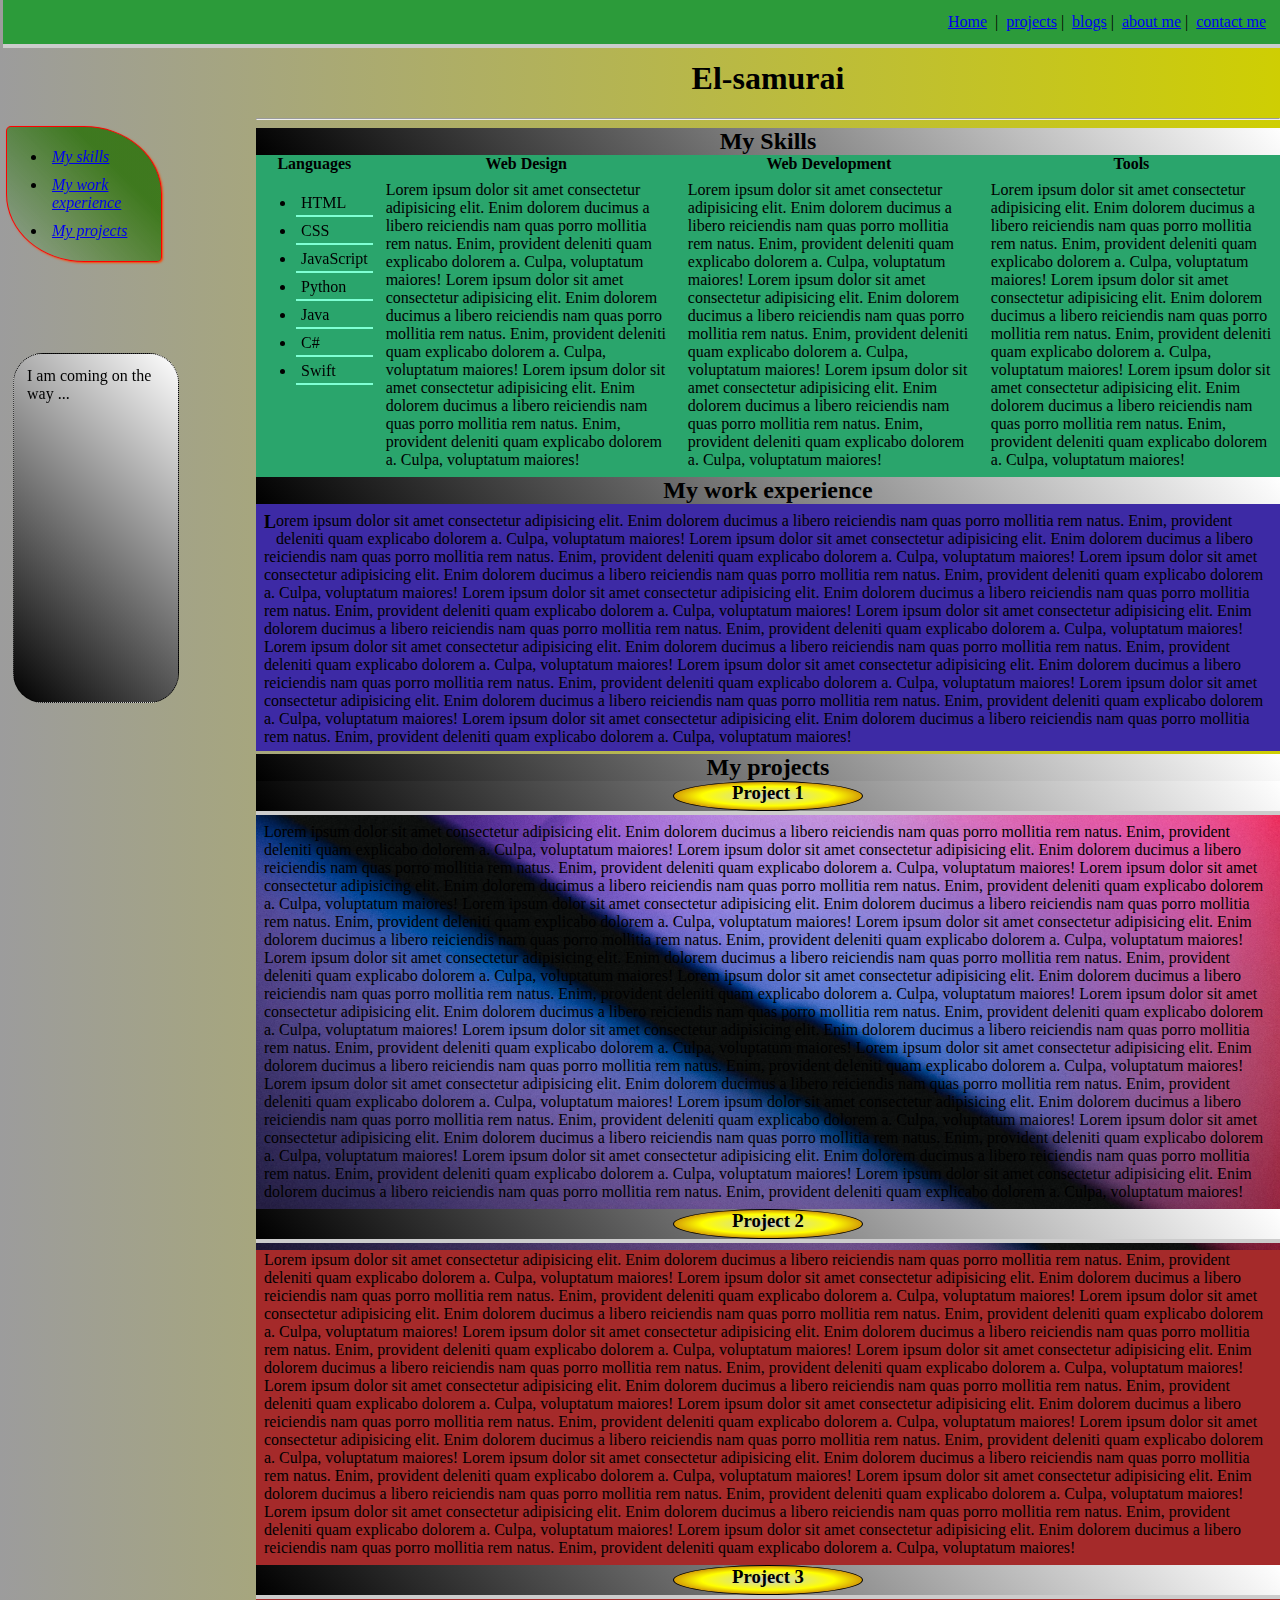
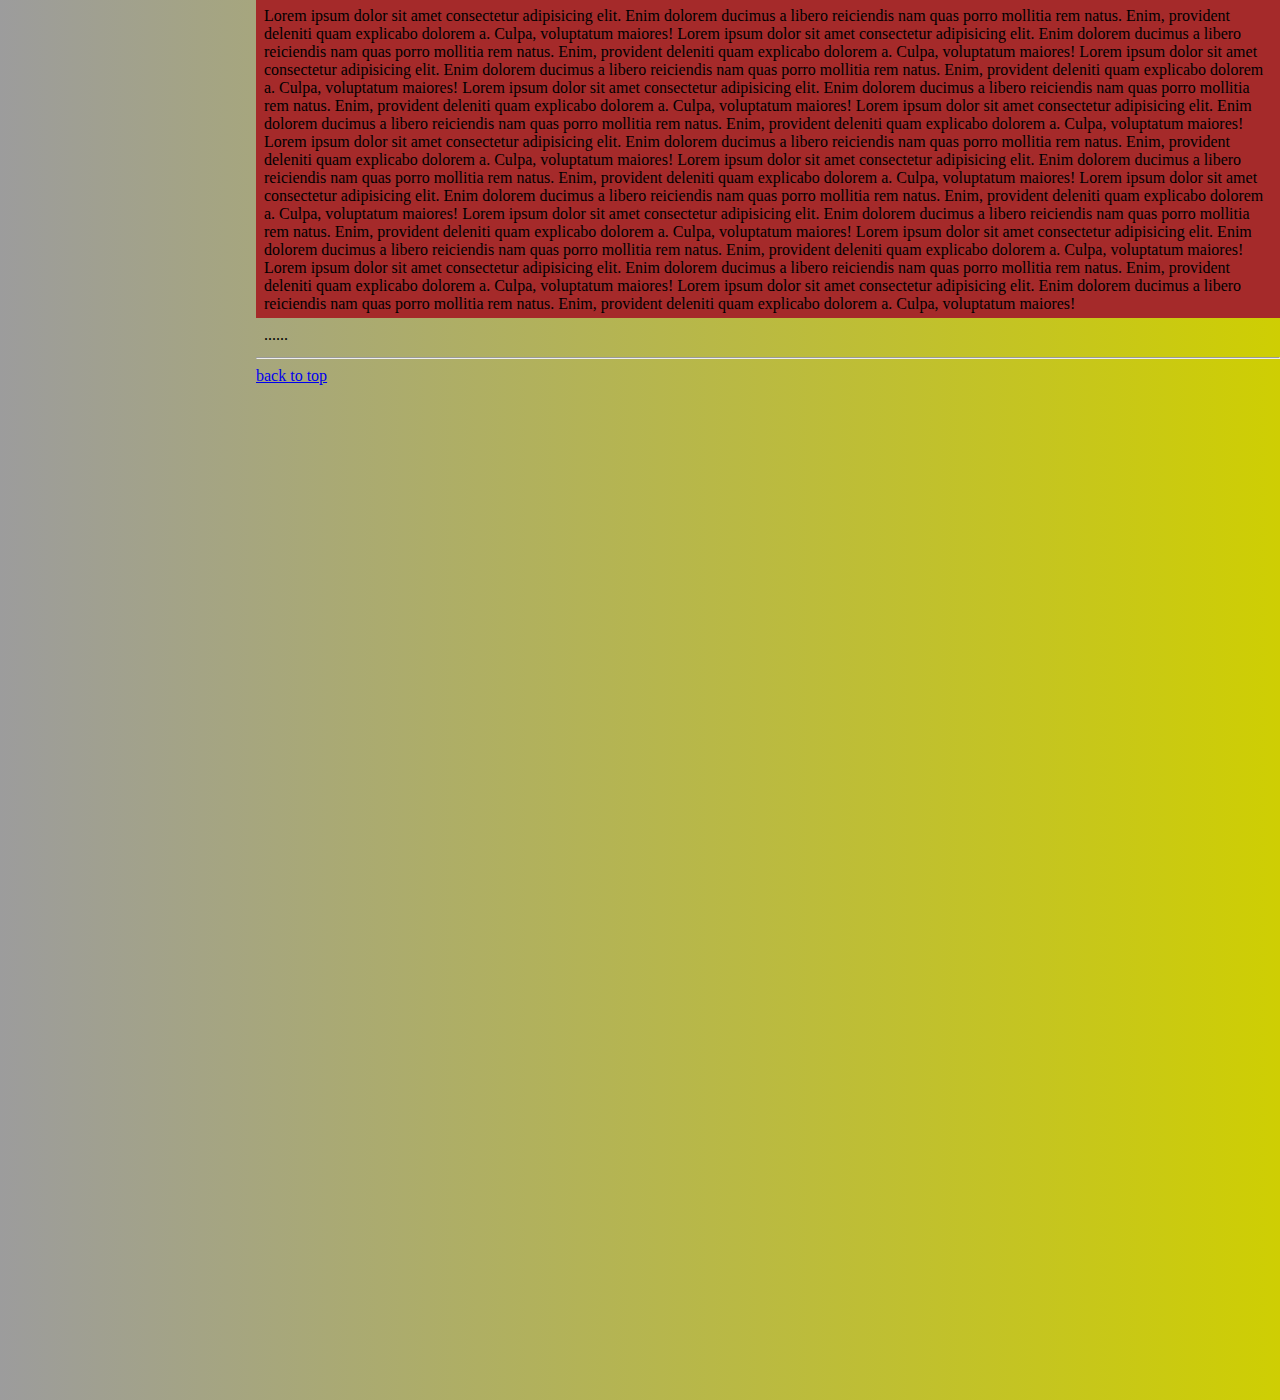
==== index.html @ 0a71e73b "complete selection, first-line; change gap of grid to be 5px" ====
<!DOCTYPE html>
<html lang="en">
<head>
    <meta charset="UTF-8">
    <meta name="viewport" content="width=device-width, initial-scale=1.0">
    <link rel="shortcut icon" href="./images/samurai-icon.jpg" type="image/jpg">
    <link rel="stylesheet" href="stylesheet1.css">
    <title>El-Samurai Website</title>
    <style>
        /* add the internal style code here if needs */
      
    </style>
</head>
<body>
    <header>
        <nav>
            <!-- Add menus -->
            <a href="index.html" target="_self"><span>Home</span></a> |
            <a href="portfolios.html" target="_blank"><span>projects</span></a>|
            <a href="blogs.html" target="_blank"><span>blogs</span></a>|
            <a href="#aboutMe"><span>about me</span></a>|
            <a href="#contactMe"><span>contact me</span></a>
            

            
        </nav>
    </header>
    
    <aside id="left"> 
        <div id="outline" class="gradient_leaf">
            <ul>
                <li class="vivid-li">
                    <a href="#my_skills"> My skills</a>
                </li>
                
                <li class="vivid-li">
                    <a href="#my_experience">My work experience</a>
                </li>

                <li class="vivid-li">
                    <a href="#my_projects">My projects</a>
                </li>
            </ul>
            
        </div> 
        
    </aside>

    <aside id="right" class="gradient_background">
        <div class="adva">
            <p>I am coming on the way ...</p>
        </div>
    </aside>
    <main id="top">
        
        <h1>El-samurai</h1>
        <hr>

       
        <div id="my_skills" style="background-color: rgb(42, 165, 108);">
           
            <h2 class="gradient_background"> My Skills </h2> 
            <div id="grid">
                <div class="items">

                    <h4>Languages</h4>
                    <ul>
                        <li>HTML</li>
                        <li>CSS</li>
                        <li>JavaScript</li>
                        <li>Python</li>
                        <li>Java</li>
                        <li>C#</li>
                        <li>Swift</li>
                    </ul>
                </div>
                <div class="items">
                    <h4>Web Design</h4>
                    <p>
                        Lorem ipsum dolor sit amet consectetur adipisicing elit. 
                        Enim dolorem ducimus a libero reiciendis nam quas porro 
                        mollitia rem natus. Enim, provident deleniti quam explicabo 
                        dolorem a. Culpa, voluptatum maiores!
                        Lorem ipsum dolor sit amet consectetur adipisicing elit. 
                        Enim dolorem ducimus a libero reiciendis nam quas porro 
                        mollitia rem natus. Enim, provident deleniti quam explicabo 
                        dolorem a. Culpa, voluptatum maiores!
        
                        Lorem ipsum dolor sit amet consectetur adipisicing elit. 
                        Enim dolorem ducimus a libero reiciendis nam quas porro 
                        mollitia rem natus. Enim, provident deleniti quam explicabo 
                        dolorem a. Culpa, voluptatum maiores!
                     </p>
                </div>
                <div class="items">
                    <h4>Web Development</h4>
                    <p>
                        Lorem ipsum dolor sit amet consectetur adipisicing elit. 
                        Enim dolorem ducimus a libero reiciendis nam quas porro 
                        mollitia rem natus. Enim, provident deleniti quam explicabo 
                        dolorem a. Culpa, voluptatum maiores!
                        Lorem ipsum dolor sit amet consectetur adipisicing elit. 
                        Enim dolorem ducimus a libero reiciendis nam quas porro 
                        mollitia rem natus. Enim, provident deleniti quam explicabo 
                        dolorem a. Culpa, voluptatum maiores!
        
                        Lorem ipsum dolor sit amet consectetur adipisicing elit. 
                        Enim dolorem ducimus a libero reiciendis nam quas porro 
                        mollitia rem natus. Enim, provident deleniti quam explicabo 
                        dolorem a. Culpa, voluptatum maiores!
                     </p>
                </div>
                <div class="items">
                    <h4>Tools</h4>
                    <p>
                        Lorem ipsum dolor sit amet consectetur adipisicing elit. 
                        Enim dolorem ducimus a libero reiciendis nam quas porro 
                        mollitia rem natus. Enim, provident deleniti quam explicabo 
                        dolorem a. Culpa, voluptatum maiores!
                        Lorem ipsum dolor sit amet consectetur adipisicing elit. 
                        Enim dolorem ducimus a libero reiciendis nam quas porro 
                        mollitia rem natus. Enim, provident deleniti quam explicabo 
                        dolorem a. Culpa, voluptatum maiores!
        
                        Lorem ipsum dolor sit amet consectetur adipisicing elit. 
                        Enim dolorem ducimus a libero reiciendis nam quas porro 
                        mollitia rem natus. Enim, provident deleniti quam explicabo 
                        dolorem a. Culpa, voluptatum maiores!
                     </p>
                </div>

            
            

            
           
            </div>
        </div>
 
        <div id="my_experience" style="background-color: rgb(61, 42, 165);">
            
            <h2 class="gradient_background"> My work experience  </h2>
            <p class="np">
                Lorem ipsum dolor sit amet consectetur adipisicing elit. 
                Enim dolorem ducimus a libero reiciendis nam quas porro 
                mollitia rem natus. Enim, provident deleniti quam explicabo 
                dolorem a. Culpa, voluptatum maiores!
                Lorem ipsum dolor sit amet consectetur adipisicing elit. 
                Enim dolorem ducimus a libero reiciendis nam quas porro 
                mollitia rem natus. Enim, provident deleniti quam explicabo 
                dolorem a. Culpa, voluptatum maiores!

                Lorem ipsum dolor sit amet consectetur adipisicing elit. 
                Enim dolorem ducimus a libero reiciendis nam quas porro 
                mollitia rem natus. Enim, provident deleniti quam explicabo 
                dolorem a. Culpa, voluptatum maiores!

                Lorem ipsum dolor sit amet consectetur adipisicing elit. 
                Enim dolorem ducimus a libero reiciendis nam quas porro 
                mollitia rem natus. Enim, provident deleniti quam explicabo 
                dolorem a. Culpa, voluptatum maiores!
                Lorem ipsum dolor sit amet consectetur adipisicing elit. 
                Enim dolorem ducimus a libero reiciendis nam quas porro 
                mollitia rem natus. Enim, provident deleniti quam explicabo 
                dolorem a. Culpa, voluptatum maiores!

                Lorem ipsum dolor sit amet consectetur adipisicing elit. 
                Enim dolorem ducimus a libero reiciendis nam quas porro 
                mollitia rem natus. Enim, provident deleniti quam explicabo 
                dolorem a. Culpa, voluptatum maiores!

                Lorem ipsum dolor sit amet consectetur adipisicing elit. 
                Enim dolorem ducimus a libero reiciendis nam quas porro 
                mollitia rem natus. Enim, provident deleniti quam explicabo 
                dolorem a. Culpa, voluptatum maiores!
                Lorem ipsum dolor sit amet consectetur adipisicing elit. 
                Enim dolorem ducimus a libero reiciendis nam quas porro 
                mollitia rem natus. Enim, provident deleniti quam explicabo 
                dolorem a. Culpa, voluptatum maiores!

                Lorem ipsum dolor sit amet consectetur adipisicing elit. 
                Enim dolorem ducimus a libero reiciendis nam quas porro 
                mollitia rem natus. Enim, provident deleniti quam explicabo 
                dolorem a. Culpa, voluptatum maiores!

            </p>
        
        </div>
        <div id="my_projects" class="parallax" style="background-color: brown;">
            <h2 class="gradient_background"> My projects </h2>
            <div id="project1" class="sticklyTitle gradient_background">
                <div class="papa gradient_title" >
                    <h3>Project 1</h3>
                </div>
                 
            </div>
            
            <p>
                Lorem ipsum dolor sit amet consectetur adipisicing elit. 
                Enim dolorem ducimus a libero reiciendis nam quas porro 
                mollitia rem natus. Enim, provident deleniti quam explicabo 
                dolorem a. Culpa, voluptatum maiores!
                Lorem ipsum dolor sit amet consectetur adipisicing elit. 
                Enim dolorem ducimus a libero reiciendis nam quas porro 
                mollitia rem natus. Enim, provident deleniti quam explicabo 
                dolorem a. Culpa, voluptatum maiores!

                Lorem ipsum dolor sit amet consectetur adipisicing elit. 
                Enim dolorem ducimus a libero reiciendis nam quas porro 
                mollitia rem natus. Enim, provident deleniti quam explicabo 
                dolorem a. Culpa, voluptatum maiores!

                Lorem ipsum dolor sit amet consectetur adipisicing elit. 
                Enim dolorem ducimus a libero reiciendis nam quas porro 
                mollitia rem natus. Enim, provident deleniti quam explicabo 
                dolorem a. Culpa, voluptatum maiores!
                Lorem ipsum dolor sit amet consectetur adipisicing elit. 
                Enim dolorem ducimus a libero reiciendis nam quas porro 
                mollitia rem natus. Enim, provident deleniti quam explicabo 
                dolorem a. Culpa, voluptatum maiores!

                Lorem ipsum dolor sit amet consectetur adipisicing elit. 
                Enim dolorem ducimus a libero reiciendis nam quas porro 
                mollitia rem natus. Enim, provident deleniti quam explicabo 
                dolorem a. Culpa, voluptatum maiores!

                Lorem ipsum dolor sit amet consectetur adipisicing elit. 
                Enim dolorem ducimus a libero reiciendis nam quas porro 
                mollitia rem natus. Enim, provident deleniti quam explicabo 
                dolorem a. Culpa, voluptatum maiores!
                Lorem ipsum dolor sit amet consectetur adipisicing elit. 
                Enim dolorem ducimus a libero reiciendis nam quas porro 
                mollitia rem natus. Enim, provident deleniti quam explicabo 
                dolorem a. Culpa, voluptatum maiores!

                Lorem ipsum dolor sit amet consectetur adipisicing elit. 
                Enim dolorem ducimus a libero reiciendis nam quas porro 
                mollitia rem natus. Enim, provident deleniti quam explicabo 
                dolorem a. Culpa, voluptatum maiores!

                Lorem ipsum dolor sit amet consectetur adipisicing elit. 
                Enim dolorem ducimus a libero reiciendis nam quas porro 
                mollitia rem natus. Enim, provident deleniti quam explicabo 
                dolorem a. Culpa, voluptatum maiores!
                Lorem ipsum dolor sit amet consectetur adipisicing elit. 
                Enim dolorem ducimus a libero reiciendis nam quas porro 
                mollitia rem natus. Enim, provident deleniti quam explicabo 
                dolorem a. Culpa, voluptatum maiores!

                Lorem ipsum dolor sit amet consectetur adipisicing elit. 
                Enim dolorem ducimus a libero reiciendis nam quas porro 
                mollitia rem natus. Enim, provident deleniti quam explicabo 
                dolorem a. Culpa, voluptatum maiores!

                Lorem ipsum dolor sit amet consectetur adipisicing elit. 
                Enim dolorem ducimus a libero reiciendis nam quas porro 
                mollitia rem natus. Enim, provident deleniti quam explicabo 
                dolorem a. Culpa, voluptatum maiores!
                Lorem ipsum dolor sit amet consectetur adipisicing elit. 
                Enim dolorem ducimus a libero reiciendis nam quas porro 
                mollitia rem natus. Enim, provident deleniti quam explicabo 
                dolorem a. Culpa, voluptatum maiores!

                Lorem ipsum dolor sit amet consectetur adipisicing elit. 
                Enim dolorem ducimus a libero reiciendis nam quas porro 
                mollitia rem natus. Enim, provident deleniti quam explicabo 
                dolorem a. Culpa, voluptatum maiores!
            </p>

            <div id="project2" class="sticklyTitle gradient_background">
                <div class="papa gradient_title" >
                    <h3>Project 2</h3>
                </div>
                 
            </div>
            
            <p>
                Lorem ipsum dolor sit amet consectetur adipisicing elit. 
                    Enim dolorem ducimus a libero reiciendis nam quas porro 
                    mollitia rem natus. Enim, provident deleniti quam explicabo 
                    dolorem a. Culpa, voluptatum maiores!
                    Lorem ipsum dolor sit amet consectetur adipisicing elit. 
                    Enim dolorem ducimus a libero reiciendis nam quas porro 
                    mollitia rem natus. Enim, provident deleniti quam explicabo 
                    dolorem a. Culpa, voluptatum maiores!
    
                    Lorem ipsum dolor sit amet consectetur adipisicing elit. 
                    Enim dolorem ducimus a libero reiciendis nam quas porro 
                    mollitia rem natus. Enim, provident deleniti quam explicabo 
                    dolorem a. Culpa, voluptatum maiores!
                    
                    Lorem ipsum dolor sit amet consectetur adipisicing elit. 
                Enim dolorem ducimus a libero reiciendis nam quas porro 
                mollitia rem natus. Enim, provident deleniti quam explicabo 
                dolorem a. Culpa, voluptatum maiores!
                Lorem ipsum dolor sit amet consectetur adipisicing elit. 
                Enim dolorem ducimus a libero reiciendis nam quas porro 
                mollitia rem natus. Enim, provident deleniti quam explicabo 
                dolorem a. Culpa, voluptatum maiores!

                Lorem ipsum dolor sit amet consectetur adipisicing elit. 
                Enim dolorem ducimus a libero reiciendis nam quas porro 
                mollitia rem natus. Enim, provident deleniti quam explicabo 
                dolorem a. Culpa, voluptatum maiores!

                Lorem ipsum dolor sit amet consectetur adipisicing elit. 
                Enim dolorem ducimus a libero reiciendis nam quas porro 
                mollitia rem natus. Enim, provident deleniti quam explicabo 
                dolorem a. Culpa, voluptatum maiores!
                Lorem ipsum dolor sit amet consectetur adipisicing elit. 
                Enim dolorem ducimus a libero reiciendis nam quas porro 
                mollitia rem natus. Enim, provident deleniti quam explicabo 
                dolorem a. Culpa, voluptatum maiores!

                Lorem ipsum dolor sit amet consectetur adipisicing elit. 
                Enim dolorem ducimus a libero reiciendis nam quas porro 
                mollitia rem natus. Enim, provident deleniti quam explicabo 
                dolorem a. Culpa, voluptatum maiores!

                Lorem ipsum dolor sit amet consectetur adipisicing elit. 
                Enim dolorem ducimus a libero reiciendis nam quas porro 
                mollitia rem natus. Enim, provident deleniti quam explicabo 
                dolorem a. Culpa, voluptatum maiores!
                Lorem ipsum dolor sit amet consectetur adipisicing elit. 
                Enim dolorem ducimus a libero reiciendis nam quas porro 
                mollitia rem natus. Enim, provident deleniti quam explicabo 
                dolorem a. Culpa, voluptatum maiores!

                Lorem ipsum dolor sit amet consectetur adipisicing elit. 
                Enim dolorem ducimus a libero reiciendis nam quas porro 
                mollitia rem natus. Enim, provident deleniti quam explicabo 
                dolorem a. Culpa, voluptatum maiores!
            </p>

            <div id="project3" class="sticklyTitle gradient_background">
                <div class="papa gradient_title" >
                    <h3>Project 3</h3>
                </div>
                 
            </div>
            
            <p>
                Lorem ipsum dolor sit amet consectetur adipisicing elit. 
                Enim dolorem ducimus a libero reiciendis nam quas porro 
                mollitia rem natus. Enim, provident deleniti quam explicabo 
                dolorem a. Culpa, voluptatum maiores!
                Lorem ipsum dolor sit amet consectetur adipisicing elit. 
                Enim dolorem ducimus a libero reiciendis nam quas porro 
                mollitia rem natus. Enim, provident deleniti quam explicabo 
                dolorem a. Culpa, voluptatum maiores!

                Lorem ipsum dolor sit amet consectetur adipisicing elit. 
                Enim dolorem ducimus a libero reiciendis nam quas porro 
                mollitia rem natus. Enim, provident deleniti quam explicabo 
                dolorem a. Culpa, voluptatum maiores!

                Lorem ipsum dolor sit amet consectetur adipisicing elit. 
                Enim dolorem ducimus a libero reiciendis nam quas porro 
                mollitia rem natus. Enim, provident deleniti quam explicabo 
                dolorem a. Culpa, voluptatum maiores!
                Lorem ipsum dolor sit amet consectetur adipisicing elit. 
                Enim dolorem ducimus a libero reiciendis nam quas porro 
                mollitia rem natus. Enim, provident deleniti quam explicabo 
                dolorem a. Culpa, voluptatum maiores!

                Lorem ipsum dolor sit amet consectetur adipisicing elit. 
                Enim dolorem ducimus a libero reiciendis nam quas porro 
                mollitia rem natus. Enim, provident deleniti quam explicabo 
                dolorem a. Culpa, voluptatum maiores!


                Lorem ipsum dolor sit amet consectetur adipisicing elit. 
                Enim dolorem ducimus a libero reiciendis nam quas porro 
                mollitia rem natus. Enim, provident deleniti quam explicabo 
                dolorem a. Culpa, voluptatum maiores!
                Lorem ipsum dolor sit amet consectetur adipisicing elit. 
                Enim dolorem ducimus a libero reiciendis nam quas porro 
                mollitia rem natus. Enim, provident deleniti quam explicabo 
                dolorem a. Culpa, voluptatum maiores!

                Lorem ipsum dolor sit amet consectetur adipisicing elit. 
                Enim dolorem ducimus a libero reiciendis nam quas porro 
                mollitia rem natus. Enim, provident deleniti quam explicabo 
                dolorem a. Culpa, voluptatum maiores!

                Lorem ipsum dolor sit amet consectetur adipisicing elit. 
                Enim dolorem ducimus a libero reiciendis nam quas porro 
                mollitia rem natus. Enim, provident deleniti quam explicabo 
                dolorem a. Culpa, voluptatum maiores!
                Lorem ipsum dolor sit amet consectetur adipisicing elit. 
                Enim dolorem ducimus a libero reiciendis nam quas porro 
                mollitia rem natus. Enim, provident deleniti quam explicabo 
                dolorem a. Culpa, voluptatum maiores!

                Lorem ipsum dolor sit amet consectetur adipisicing elit. 
                Enim dolorem ducimus a libero reiciendis nam quas porro 
                mollitia rem natus. Enim, provident deleniti quam explicabo 
                dolorem a. Culpa, voluptatum maiores!
            </p>
        
        </div>

        <div>
            <article>
                <section >
            

                </section>
                <section >
                    
                </section>
        
                <section >
                    
                </section>

            </article>
        </div>

        <p>......</p>
        <hr>
        <div id="bottom"> 

            <a href="#top">back to top</a>
        </div>
    </main>
    
        
    
    <footer>

        
    </footer>
   
    <!-- <script src="script.js"></script>   -->
</body>
</html>
---- stylesheet1.css ----
* {
    box-sizing: border-box;
  }
  /* set header area to be visible on page */
body {
    background: linear-gradient(270deg,rgba(255,255,0,0.8), rgba(192,192,192,0.8)
    );        
    background-color: rgb(13, 12, 14);
    color: black;
    /*remove the gap between body and edge of webpage  */
   margin: 0px;
   padding: 0px;
   /* add scroll bar to the page */
   min-height: 3000px;
}

header {
   background-color: #2c9b3a;
   border-bottom: 4px solid #ccc;
   text-align: right;
   padding: 5px;
   margin: 0px 3px 3px;
   position: fixed;
   top: 0px;
   left: 0px;
   width: 100%;


}
nav {
    display: block;
    margin: 3px;
    padding: 5px;
 }
aside#left {
    width: 13%;
    height: 200px;
    padding: 5px;
    margin: 1px;
    float: left;
    font-style: italic;
    /* background-color: lightgray; */
    position: fixed;
    top: 120px;
}

aside#right {
    width: 13%;
    height: 350px;
    border: 1px dotted black;
    border-radius: 30px;
    padding: 5px;
    margin: 3px;
    float: left;
    font-style:normal;
    background-color: black;
   
    position: fixed;
    top: 350px;
    /* move inside away the edge  */
    left: 10px

}
main {
   margin: 30px 0px 5px;
   padding: 0px;
   
   width: 80%;
   float:right;
   
}
h1{
   text-align: center;
   margin-top: 30px;
}

h2,h3,h4 {
    margin: 0px;
    
    /* border-bottom: 1px solid black; */
    text-align: center;
}


li {
    padding: 5px;
    position: relative;
}

#my_skills li::before {
    content: ' ';
    width: 100%;
    height: 2px;
    background-color: aquamarine;
    position: absolute;
    bottom: 0;
    left: 0;
    /* z-index:-1; */
}

#my_skills li:hover::before {
    height: 7px;
}

p.np::first-letter {
    float: left;
    font-size: large;
    font-weight: bold;
}

p.underL::first-line {
    text-decoration: underline;
}

::selection {
    background-color: yellow;
}
p {
    margin: 3px;
    padding: 5px;
}
span {
   padding: 1px;
     margin: 3px;
}

#grid {
   display: grid;
   grid-template-columns: auto auto auto auto;
   gap: 5px;
}

#project1 {
    /* position: sticky; */
    top:45px;
}

#project2 {
    /* position: sticky;     */
    top:75px;
}

#project3 {
    /* position: sticky;     */
    top:100px;
 
}

div.papa {
    width: 190px;
    height: 30px;
    border: 1px solid black;
    margin: auto;
    border-radius: 85%;
}

.gradient_background {
    background: linear-gradient(45deg,black, white
    );
}

.gradient_title {
    background: radial-gradient(rgb(201, 209, 204),yellow, rgb(151, 17, 17));
}

.gradient_leaf {
    background-color: green;
    background: linear-gradient(45deg,rgba(73, 192, 87, 0.1)0%,rgba(38, 111, 3, 0.8)70%);
    color:black;
    border: 1px solid red;
    border-radius: 5px 50% 5px 50%;
    box-shadow: 1px 1px 2px orangered;
}

.parallax {
    background-image: url(./images/laptop.jpg);
    min-height: 500px;
    background-size: cover;
    background-repeat: no-repeat;
    background-position: center;
    background-attachment: fixed;

}

.sticklyTitle {
    background-color: #f5f5f5;
    border-bottom: 4px solid #ccc;
    /* padding: 10px; */
    position: sticky;
    /* top: 50px; */
   
}

/*  Style of flex-box */
.flex-container {
    display: flex;
    background-color: DodgerBlue;
}

.flex-container > div {
    background-color: #f1f1f1;
    margin: 10px;
    padding: 20px;
    font-size: 30px;
}



/* the reponsive code is not workable yet. */
/* @media (max-width:78px){
    #left {
        display: none;
    }
} */

/* @media (){

} */

/* div.inside-section {
margin:auto;
width: 300px;
height: 300px;
border:1px solid #ccc;
}  */
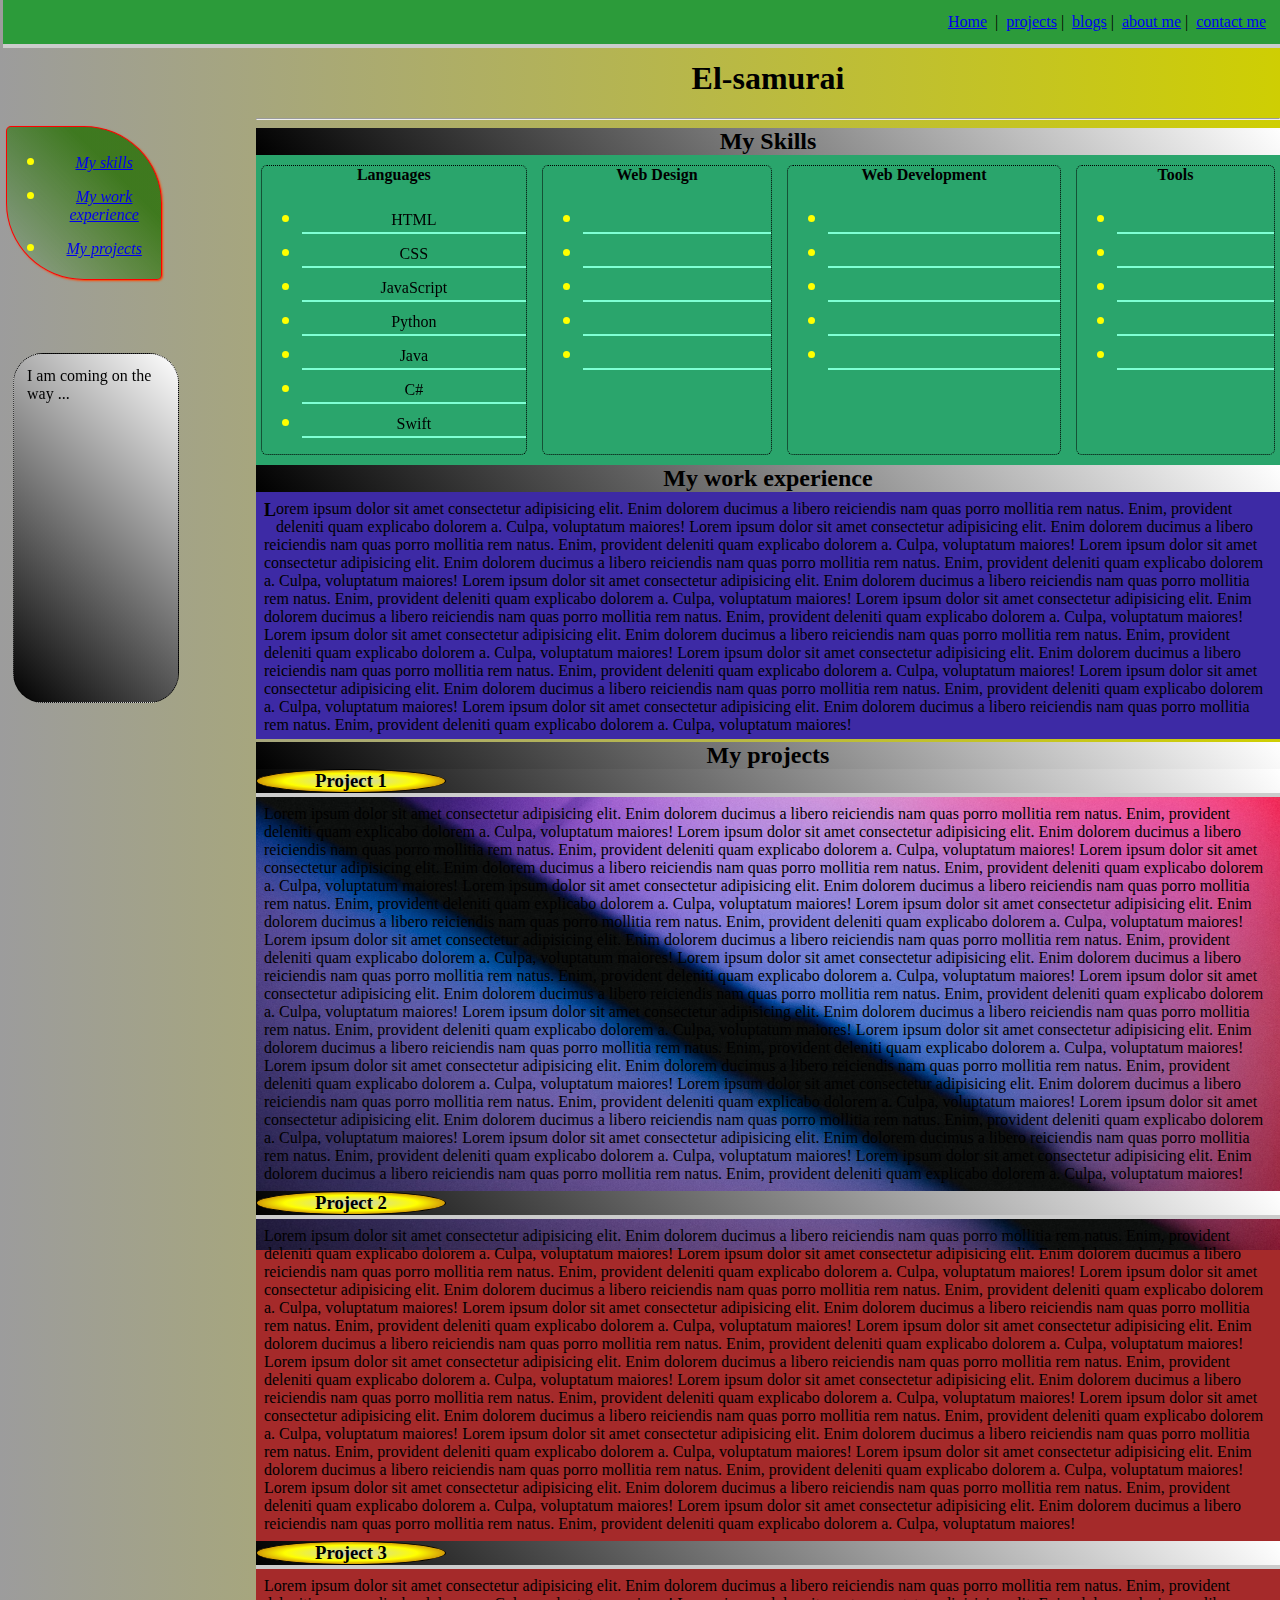
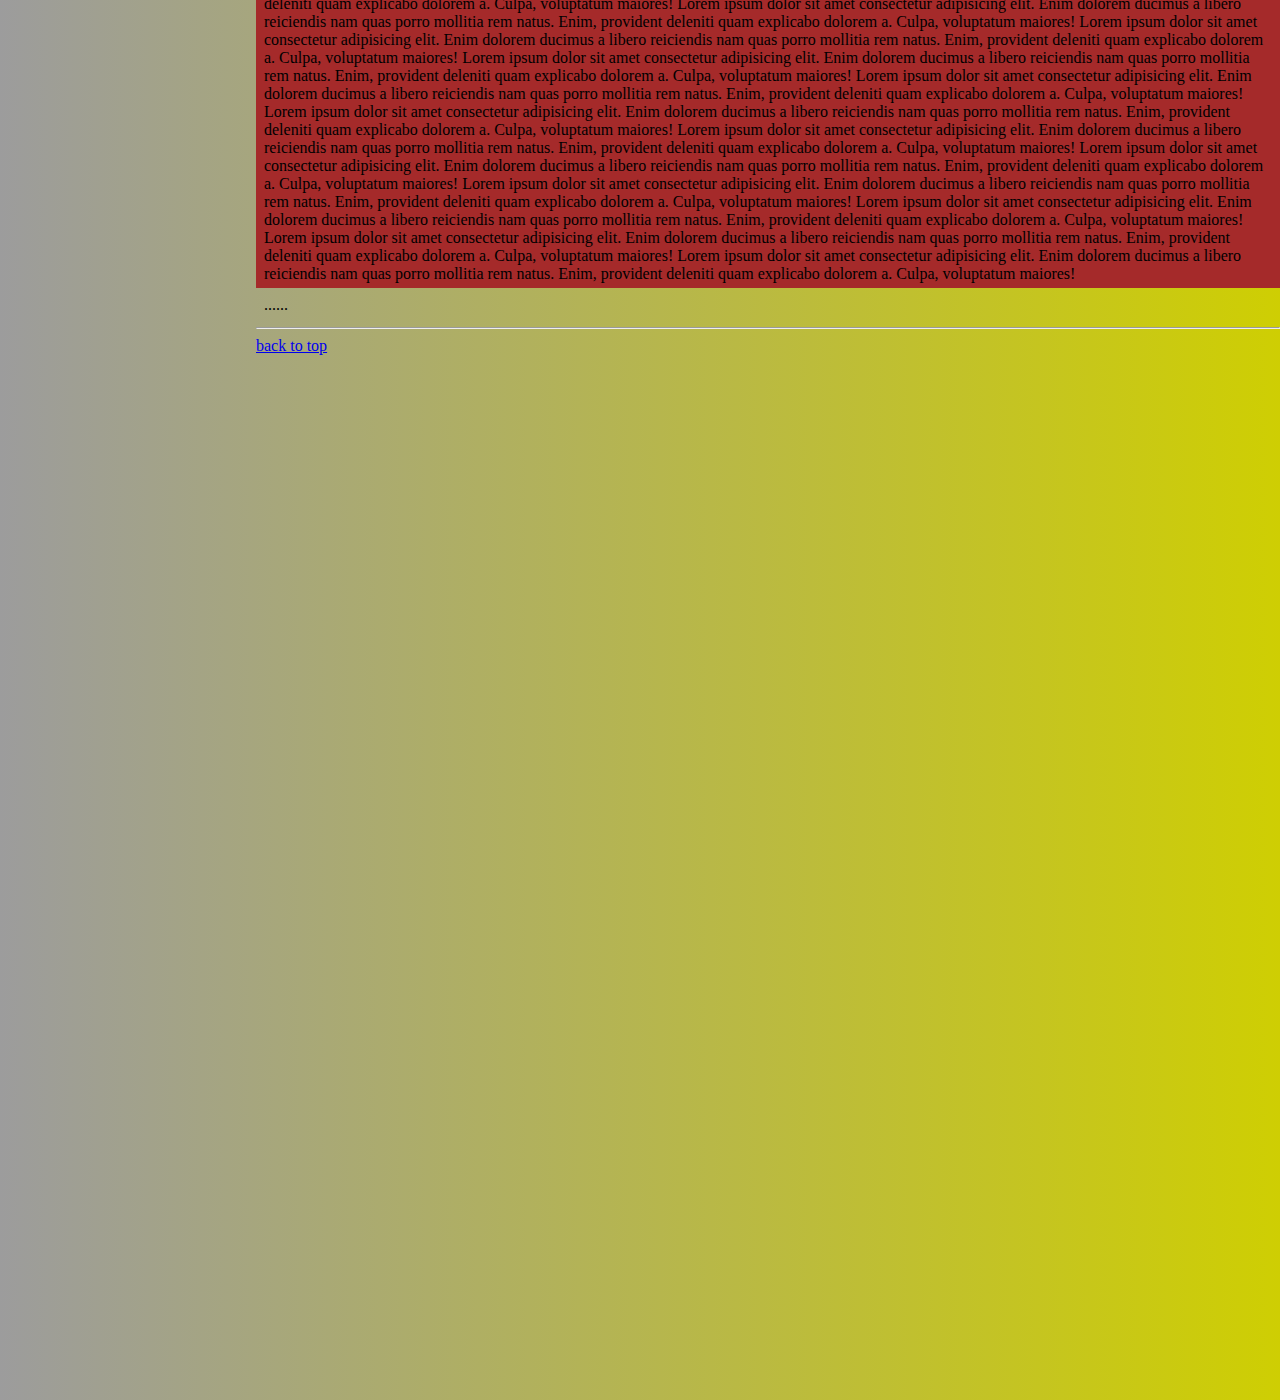
==== commit 55952dcc: "ajust the margin of columns in my_skills" ====
--- a/index.html
+++ b/index.html
@@ -76,57 +76,33 @@
                 </div>
                 <div class="items">
                     <h4>Web Design</h4>
-                    <p>
-                        Lorem ipsum dolor sit amet consectetur adipisicing elit. 
-                        Enim dolorem ducimus a libero reiciendis nam quas porro 
-                        mollitia rem natus. Enim, provident deleniti quam explicabo 
-                        dolorem a. Culpa, voluptatum maiores!
-                        Lorem ipsum dolor sit amet consectetur adipisicing elit. 
-                        Enim dolorem ducimus a libero reiciendis nam quas porro 
-                        mollitia rem natus. Enim, provident deleniti quam explicabo 
-                        dolorem a. Culpa, voluptatum maiores!
-        
-                        Lorem ipsum dolor sit amet consectetur adipisicing elit. 
-                        Enim dolorem ducimus a libero reiciendis nam quas porro 
-                        mollitia rem natus. Enim, provident deleniti quam explicabo 
-                        dolorem a. Culpa, voluptatum maiores!
-                     </p>
+                    <ul>
+                        <li></li>
+                        <li></li>
+                        <li></li>
+                        <li></li>
+                        <li></li>
+                    </ul>
                 </div>
                 <div class="items">
                     <h4>Web Development</h4>
-                    <p>
-                        Lorem ipsum dolor sit amet consectetur adipisicing elit. 
-                        Enim dolorem ducimus a libero reiciendis nam quas porro 
-                        mollitia rem natus. Enim, provident deleniti quam explicabo 
-                        dolorem a. Culpa, voluptatum maiores!
-                        Lorem ipsum dolor sit amet consectetur adipisicing elit. 
-                        Enim dolorem ducimus a libero reiciendis nam quas porro 
-                        mollitia rem natus. Enim, provident deleniti quam explicabo 
-                        dolorem a. Culpa, voluptatum maiores!
-        
-                        Lorem ipsum dolor sit amet consectetur adipisicing elit. 
-                        Enim dolorem ducimus a libero reiciendis nam quas porro 
-                        mollitia rem natus. Enim, provident deleniti quam explicabo 
-                        dolorem a. Culpa, voluptatum maiores!
-                     </p>
+                   <ul>
+                    <li></li>
+                    <li></li>
+                    <li></li>
+                    <li></li>
+                    <li></li>
+                   </ul>
                 </div>
                 <div class="items">
                     <h4>Tools</h4>
-                    <p>
-                        Lorem ipsum dolor sit amet consectetur adipisicing elit. 
-                        Enim dolorem ducimus a libero reiciendis nam quas porro 
-                        mollitia rem natus. Enim, provident deleniti quam explicabo 
-                        dolorem a. Culpa, voluptatum maiores!
-                        Lorem ipsum dolor sit amet consectetur adipisicing elit. 
-                        Enim dolorem ducimus a libero reiciendis nam quas porro 
-                        mollitia rem natus. Enim, provident deleniti quam explicabo 
-                        dolorem a. Culpa, voluptatum maiores!
-        
-                        Lorem ipsum dolor sit amet consectetur adipisicing elit. 
-                        Enim dolorem ducimus a libero reiciendis nam quas porro 
-                        mollitia rem natus. Enim, provident deleniti quam explicabo 
-                        dolorem a. Culpa, voluptatum maiores!
-                     </p>
+                   <ul>
+                    <li></li>
+                    <li></li>
+                    <li></li>
+                    <li></li>
+                    <li></li>
+                   </ul>
                 </div>
 
             
@@ -189,7 +165,7 @@
         <div id="my_projects" class="parallax" style="background-color: brown;">
             <h2 class="gradient_background"> My projects </h2>
             <div id="project1" class="sticklyTitle gradient_background">
-                <div class="papa gradient_title" >
+                <div class="projectSubTitle gradient_title" >
                     <h3>Project 1</h3>
                 </div>
                  
@@ -268,7 +244,7 @@
             </p>
 
             <div id="project2" class="sticklyTitle gradient_background">
-                <div class="papa gradient_title" >
+                <div class="projectSubTitle gradient_title" >
                     <h3>Project 2</h3>
                 </div>
                  
@@ -333,7 +309,7 @@
             </p>
 
             <div id="project3" class="sticklyTitle gradient_background">
-                <div class="papa gradient_title" >
+                <div class="projectSubTitle gradient_title" >
                     <h3>Project 3</h3>
                 </div>
                  
--- a/stylesheet1.css
+++ b/stylesheet1.css
@@ -87,6 +87,7 @@
 li {
     padding: 5px;
     position: relative;
+    text-align: center;
 }
 
 #my_skills li::before {
@@ -117,6 +118,11 @@
 ::selection {
     background-color: yellow;
 }
+::marker {
+    color: yellow;
+    font-size: 23px;
+}
+
 p {
     margin: 3px;
     padding: 5px;
@@ -148,11 +154,17 @@
  
 }
 
-div.papa {
+.items {
+    margin: 10px 5px ;
+    border: 1px dotted black;
+    
+    border-radius: 6px;
+}
+
+.projectSubTitle {
     width: 190px;
-    height: 30px;
+    height: auto; 
     border: 1px solid black;
-    margin: auto;
     border-radius: 85%;
 }
 
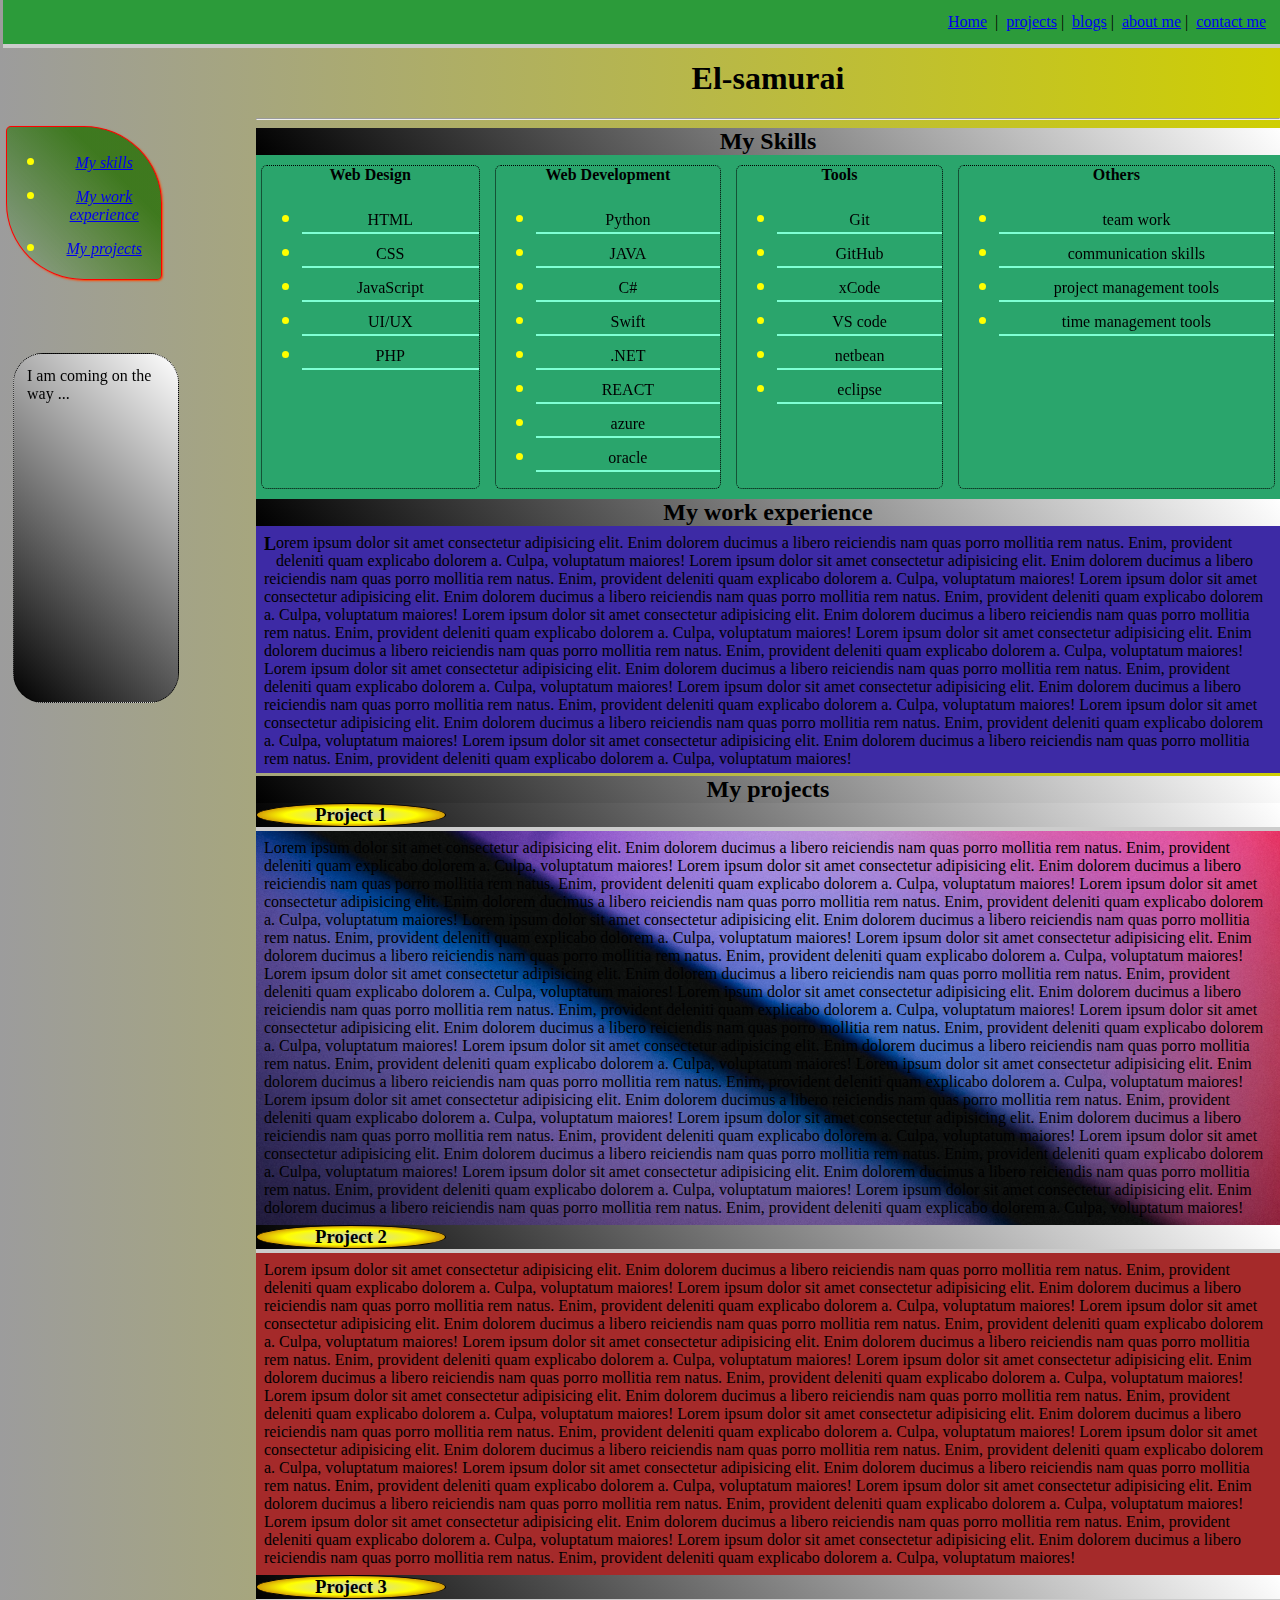
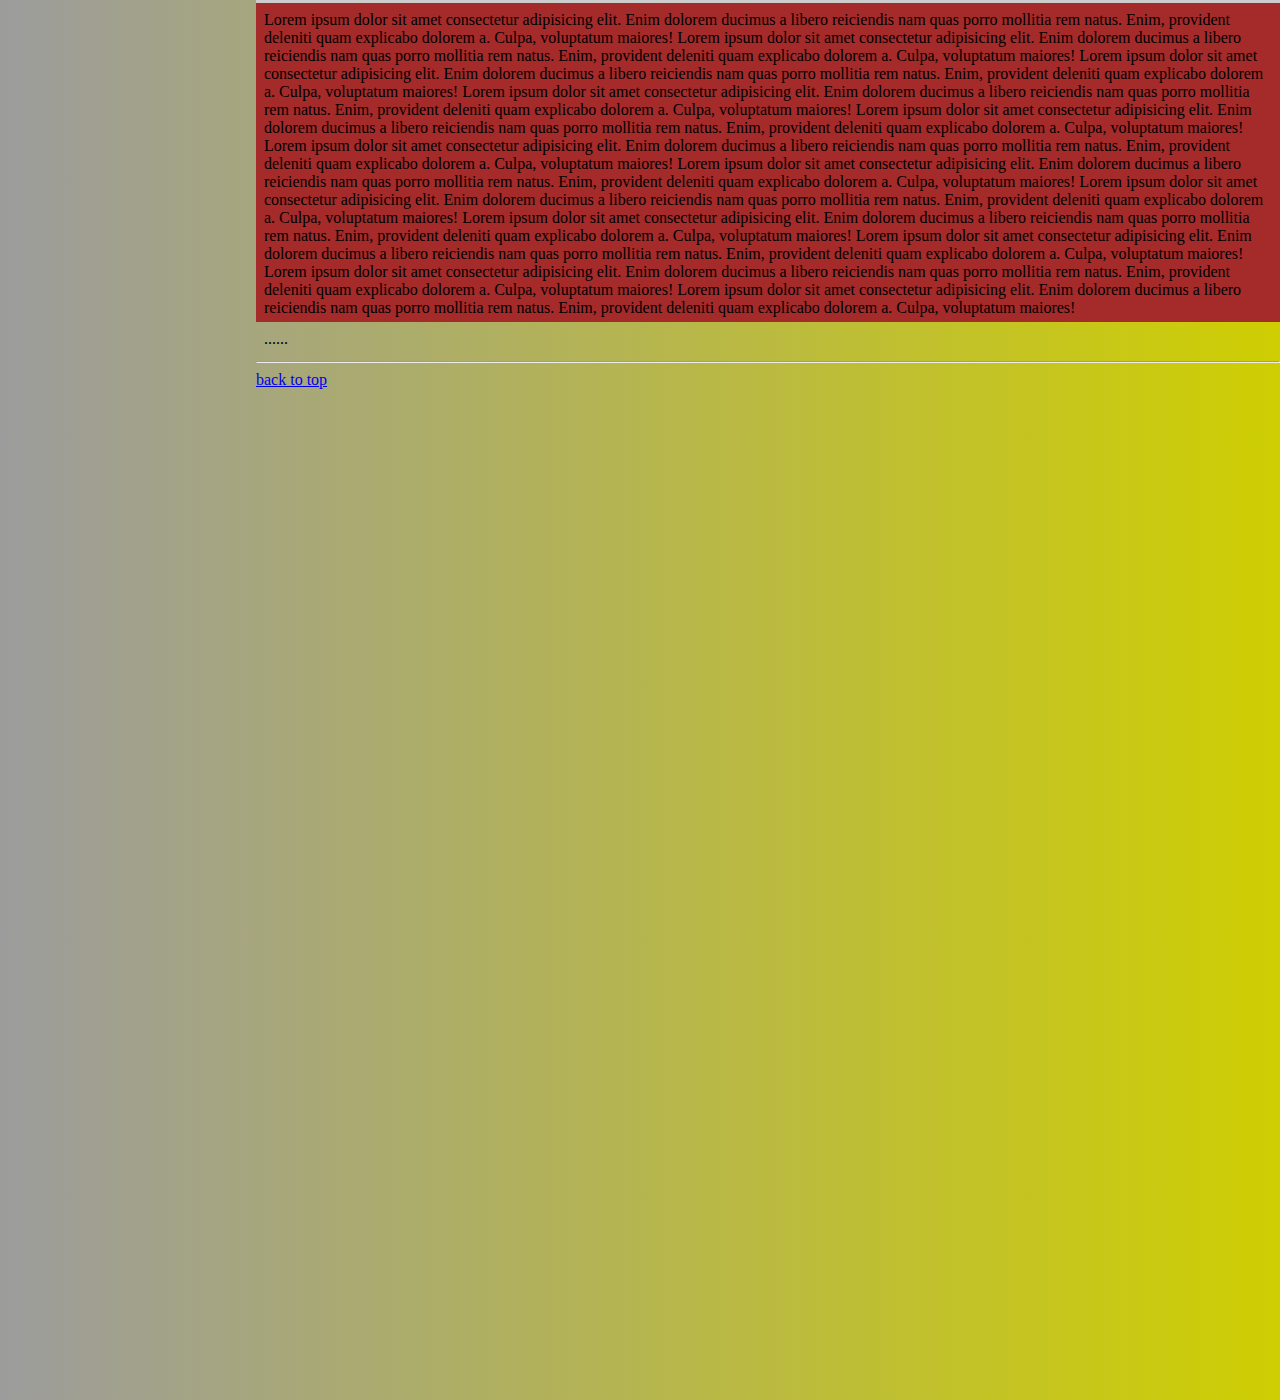
==== commit 446ccf7c: "add data for all <li> in my_skills" ====
--- a/index.html
+++ b/index.html
@@ -63,46 +63,52 @@
             <div id="grid">
                 <div class="items">
 
-                    <h4>Languages</h4>
+                    <h4>Web Design</h4>
                     <ul>
                         <li>HTML</li>
                         <li>CSS</li>
                         <li>JavaScript</li>
-                        <li>Python</li>
-                        <li>Java</li>
-                        <li>C#</li>
-                        <li>Swift</li>
+                        <li>UI/UX</li>
+                        <li>PHP</li>
+                
                     </ul>
                 </div>
-                <div class="items">
-                    <h4>Web Design</h4>
-                    <ul>
-                        <li></li>
-                        <li></li>
-                        <li></li>
-                        <li></li>
-                        <li></li>
-                    </ul>
-                </div>
+               
                 <div class="items">
                     <h4>Web Development</h4>
                    <ul>
-                    <li></li>
-                    <li></li>
-                    <li></li>
-                    <li></li>
-                    <li></li>
+                    <li>Python</li>
+                    <li>JAVA</li>
+                    <li>C#</li>
+                    <li>Swift</li>
+                    <li>.NET</li>
+                    <li>REACT</li>
+                    <li>azure</li>
+                    <li>oracle</li>
                    </ul>
                 </div>
                 <div class="items">
                     <h4>Tools</h4>
                    <ul>
-                    <li></li>
-                    <li></li>
-                    <li></li>
-                    <li></li>
-                    <li></li>
+                    <li>Git</li>
+                    <li>GitHub</li>
+                    
+                    <li>xCode</li>
+                    <li>VS code</li>
+                    <li>netbean</li>
+                    <li>eclipse</li>
                    </ul>
+                </div>
+
+                <div class="items">
+                    <h4>Others</h4>
+                    <ul>
+                        <li>team work</li>
+                        <li>communication skills</li>
+                        
+                        <li>project management tools</li>
+                        <li>time management tools</li>
+                    </ul>
                 </div>
 
             
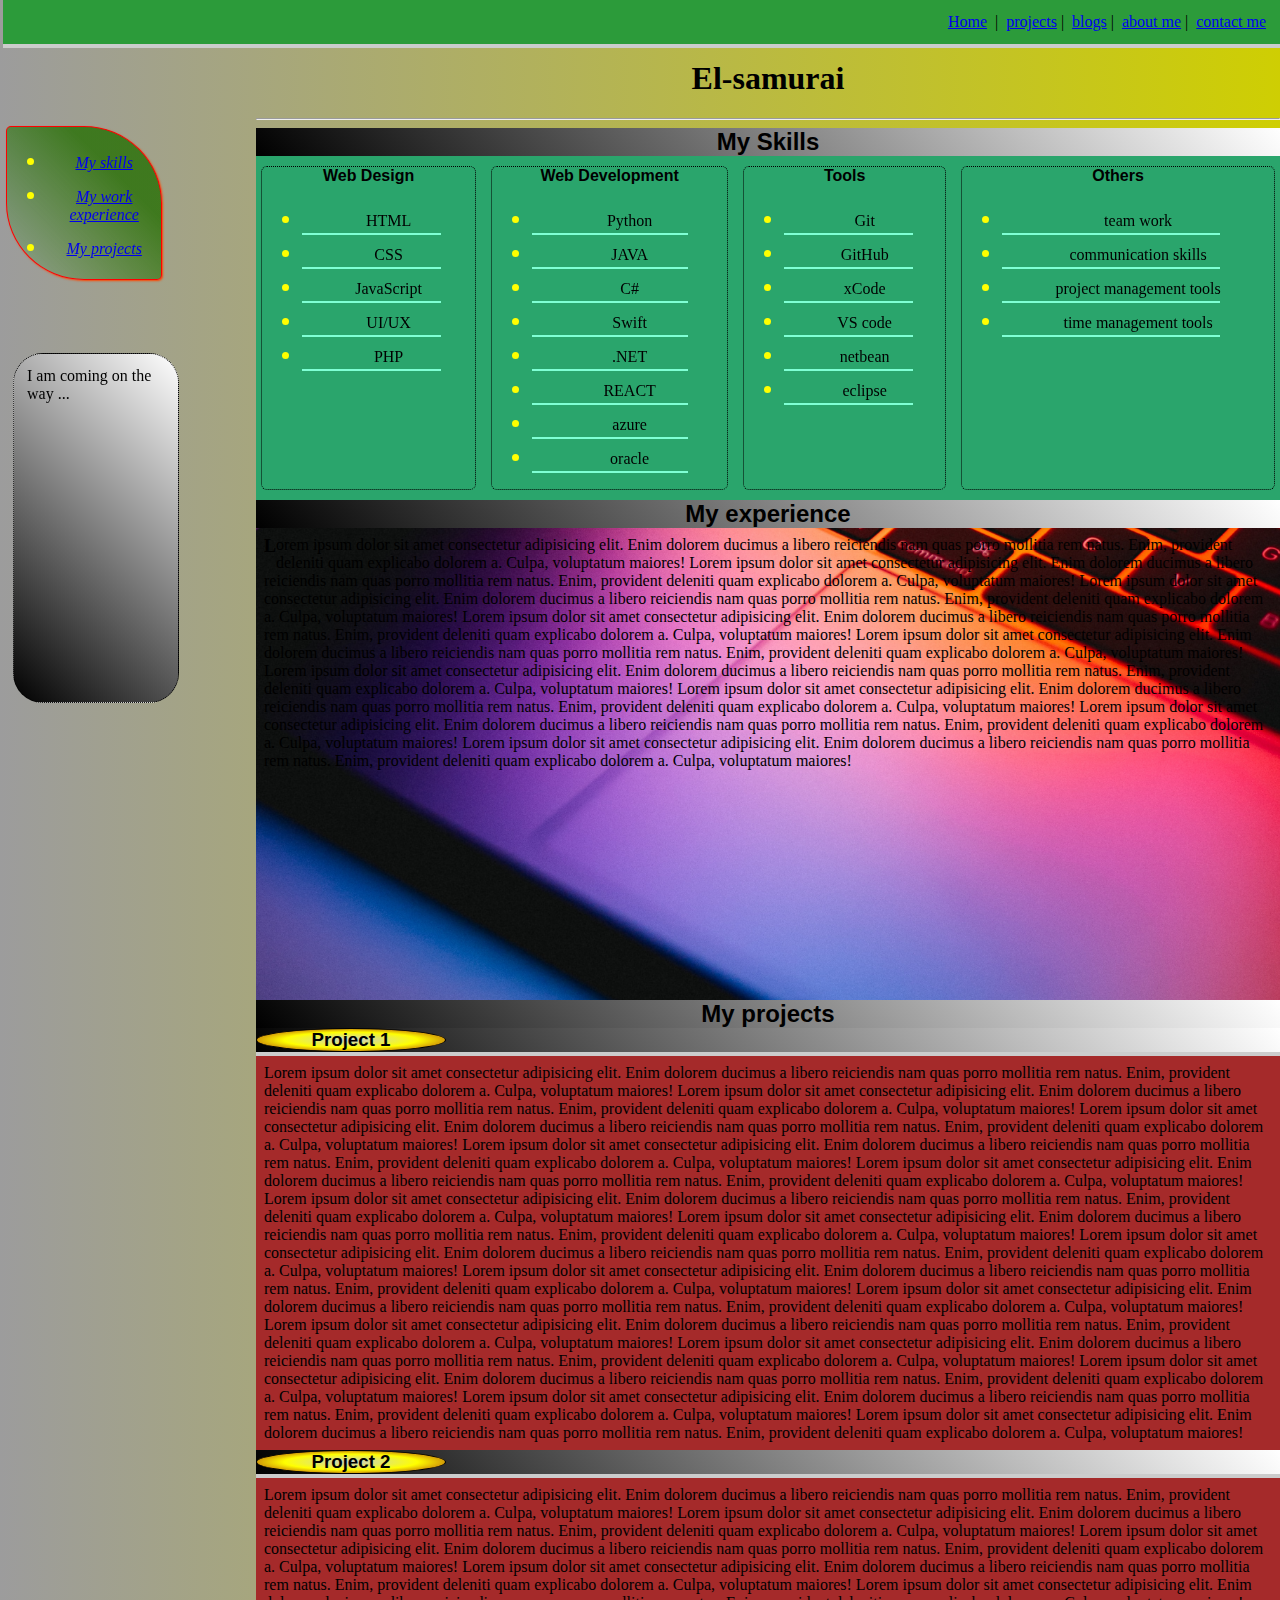
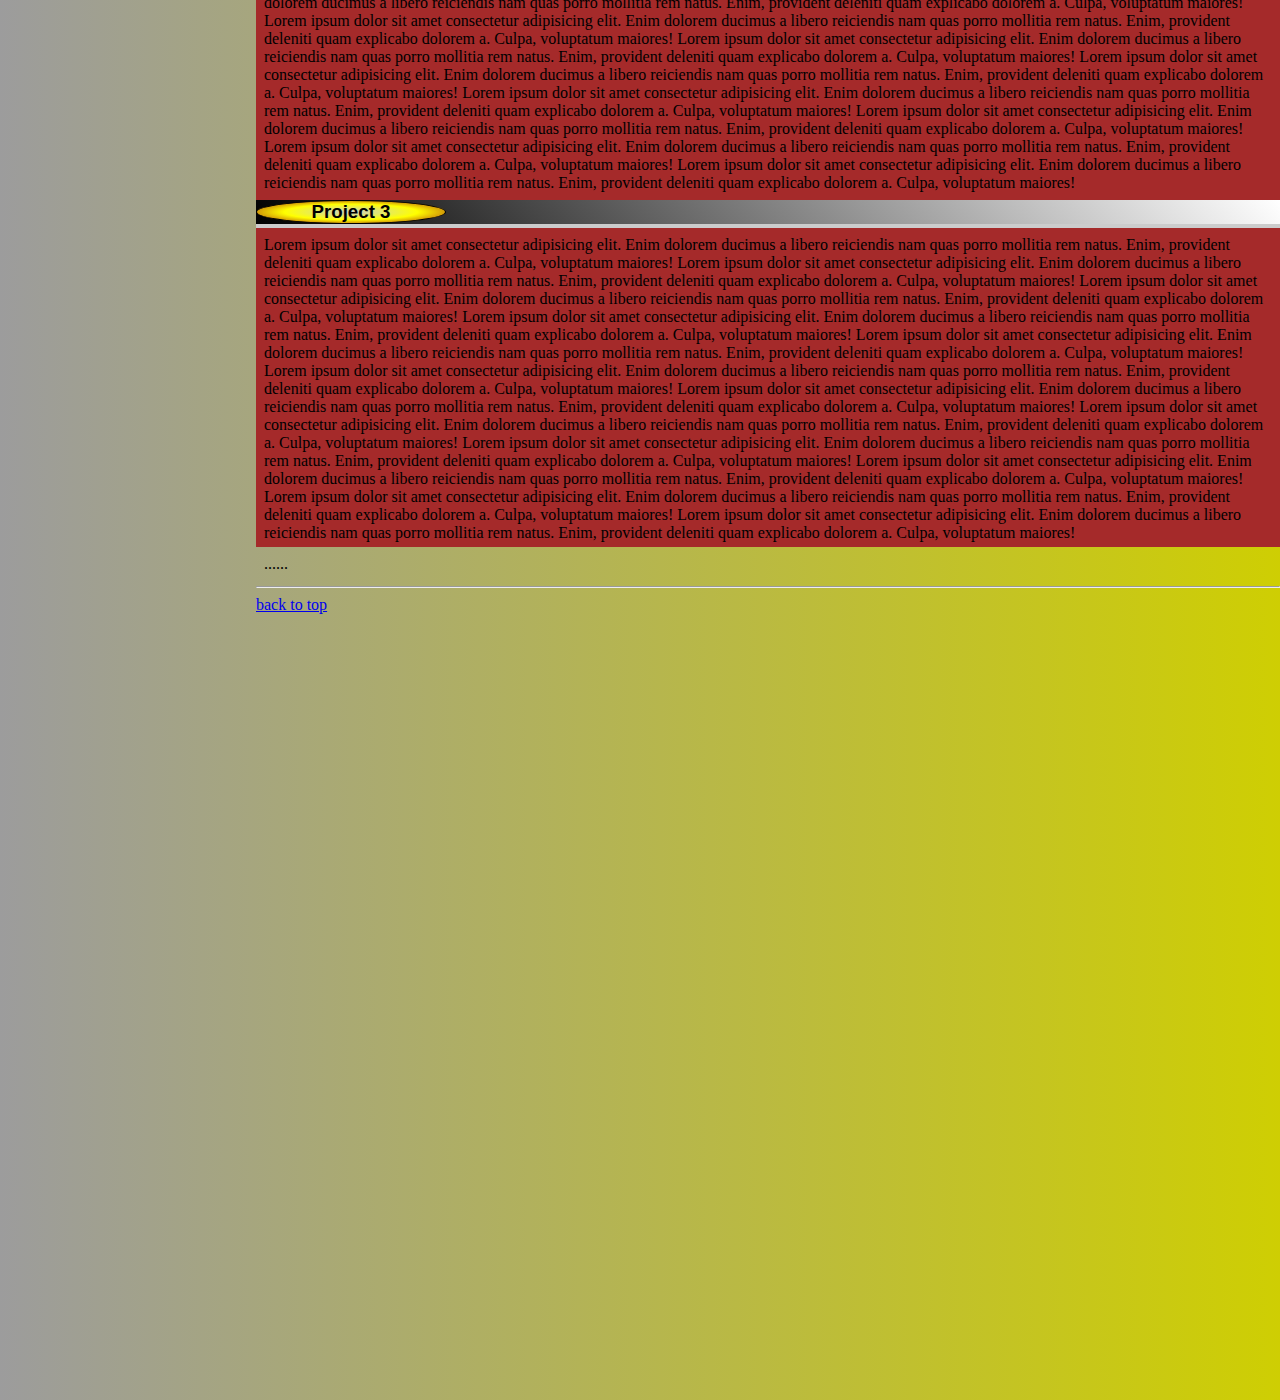
==== commit 6a0a7b05: "swap the parallax effect between experience and projects" ====
--- a/index.html
+++ b/index.html
@@ -119,9 +119,9 @@
             </div>
         </div>
  
-        <div id="my_experience" style="background-color: rgb(61, 42, 165);">
-            
-            <h2 class="gradient_background"> My work experience  </h2>
+        <div id="my_experience" class="parallax" style="background-color: rgb(61, 42, 165);">
+            
+            <h2 class="gradient_background"> My experience  </h2>
             <p class="np">
                 Lorem ipsum dolor sit amet consectetur adipisicing elit. 
                 Enim dolorem ducimus a libero reiciendis nam quas porro 
@@ -168,7 +168,7 @@
             </p>
         
         </div>
-        <div id="my_projects" class="parallax" style="background-color: brown;">
+        <div id="my_projects"  style="background-color: brown;">
             <h2 class="gradient_background"> My projects </h2>
             <div id="project1" class="sticklyTitle gradient_background">
                 <div class="projectSubTitle gradient_title" >
--- a/stylesheet1.css
+++ b/stylesheet1.css
@@ -74,11 +74,12 @@
 h1{
    text-align: center;
    margin-top: 30px;
+   font-family: Georgia, Times, 'Times New Roman', serif;
 }
 
 h2,h3,h4 {
     margin: 0px;
-    
+    font-family: 'Gill Sans', 'Gill Sans MT', Calibri, 'Trebuchet MS', sans-serif;
     /* border-bottom: 1px solid black; */
     text-align: center;
 }
@@ -92,7 +93,7 @@
 
 #my_skills li::before {
     content: ' ';
-    width: 100%;
+    width: 80%;
     height: 2px;
     background-color: aquamarine;
     position: absolute;
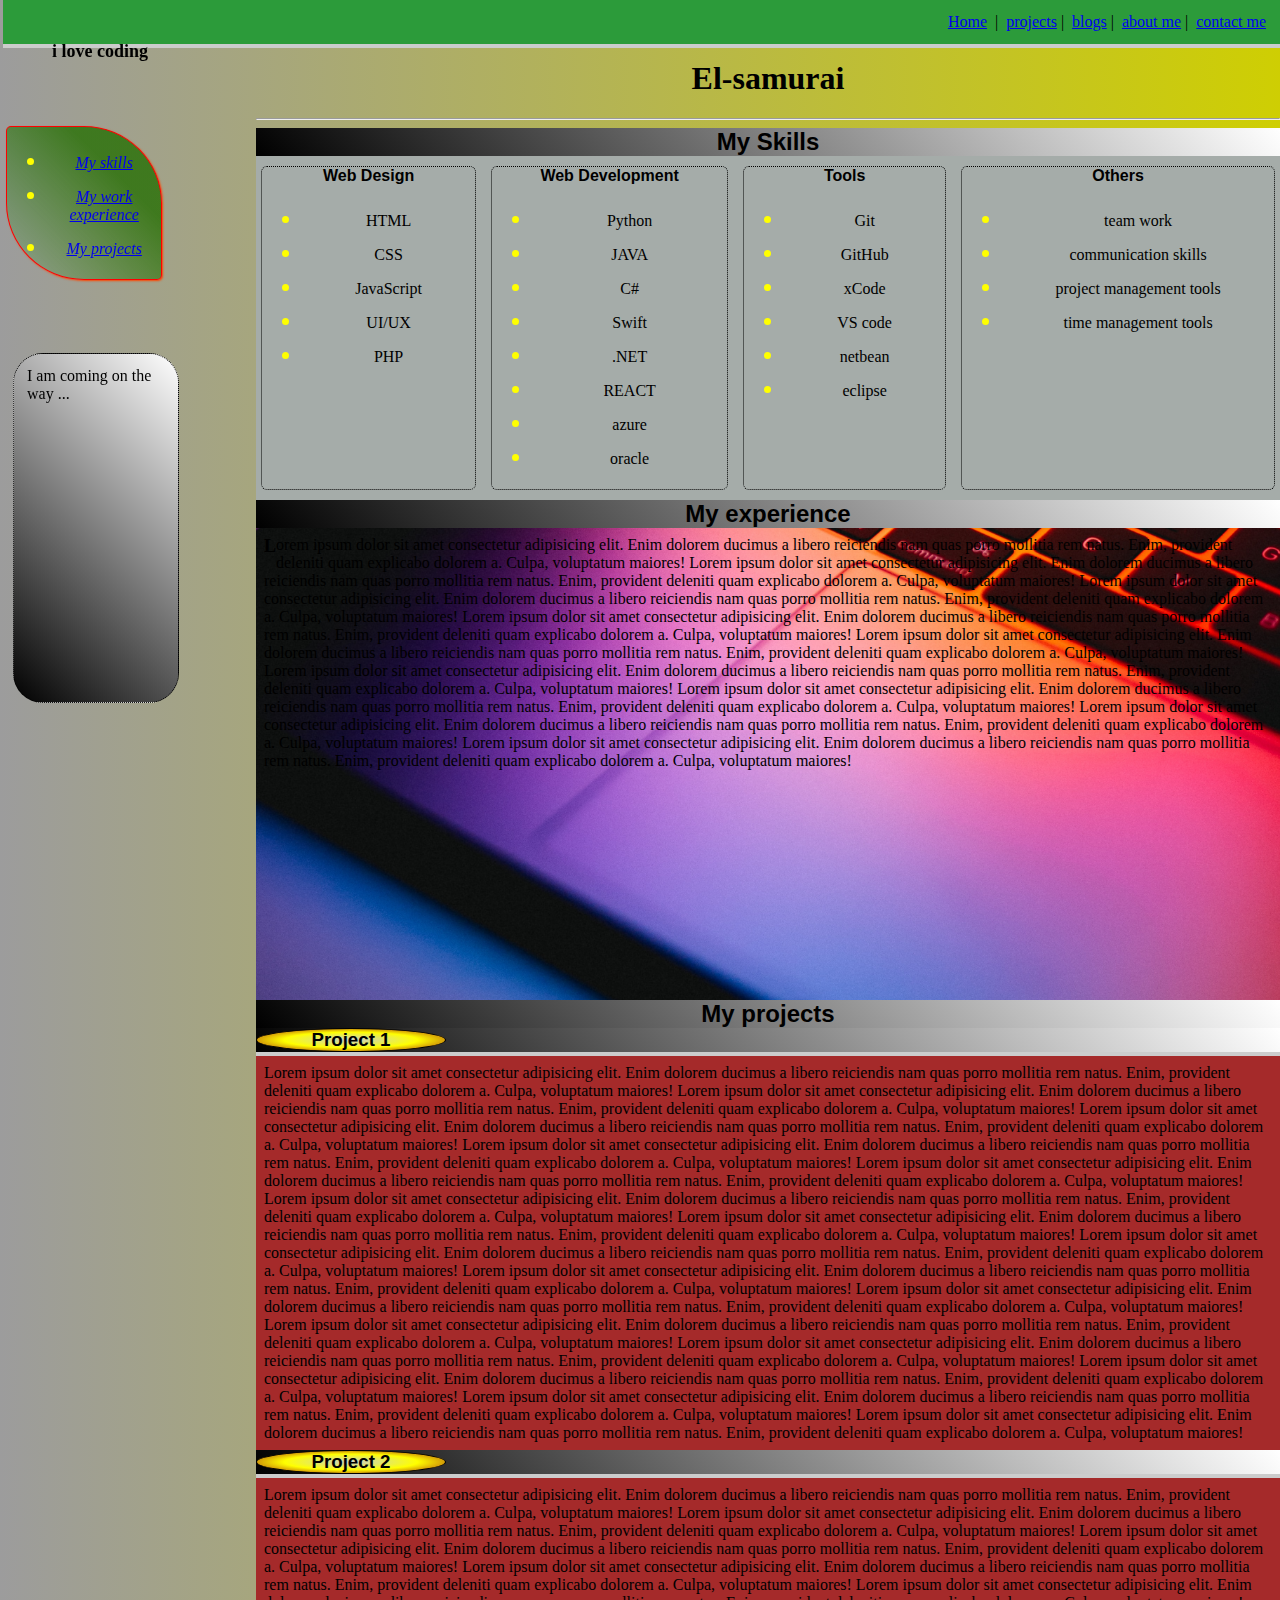
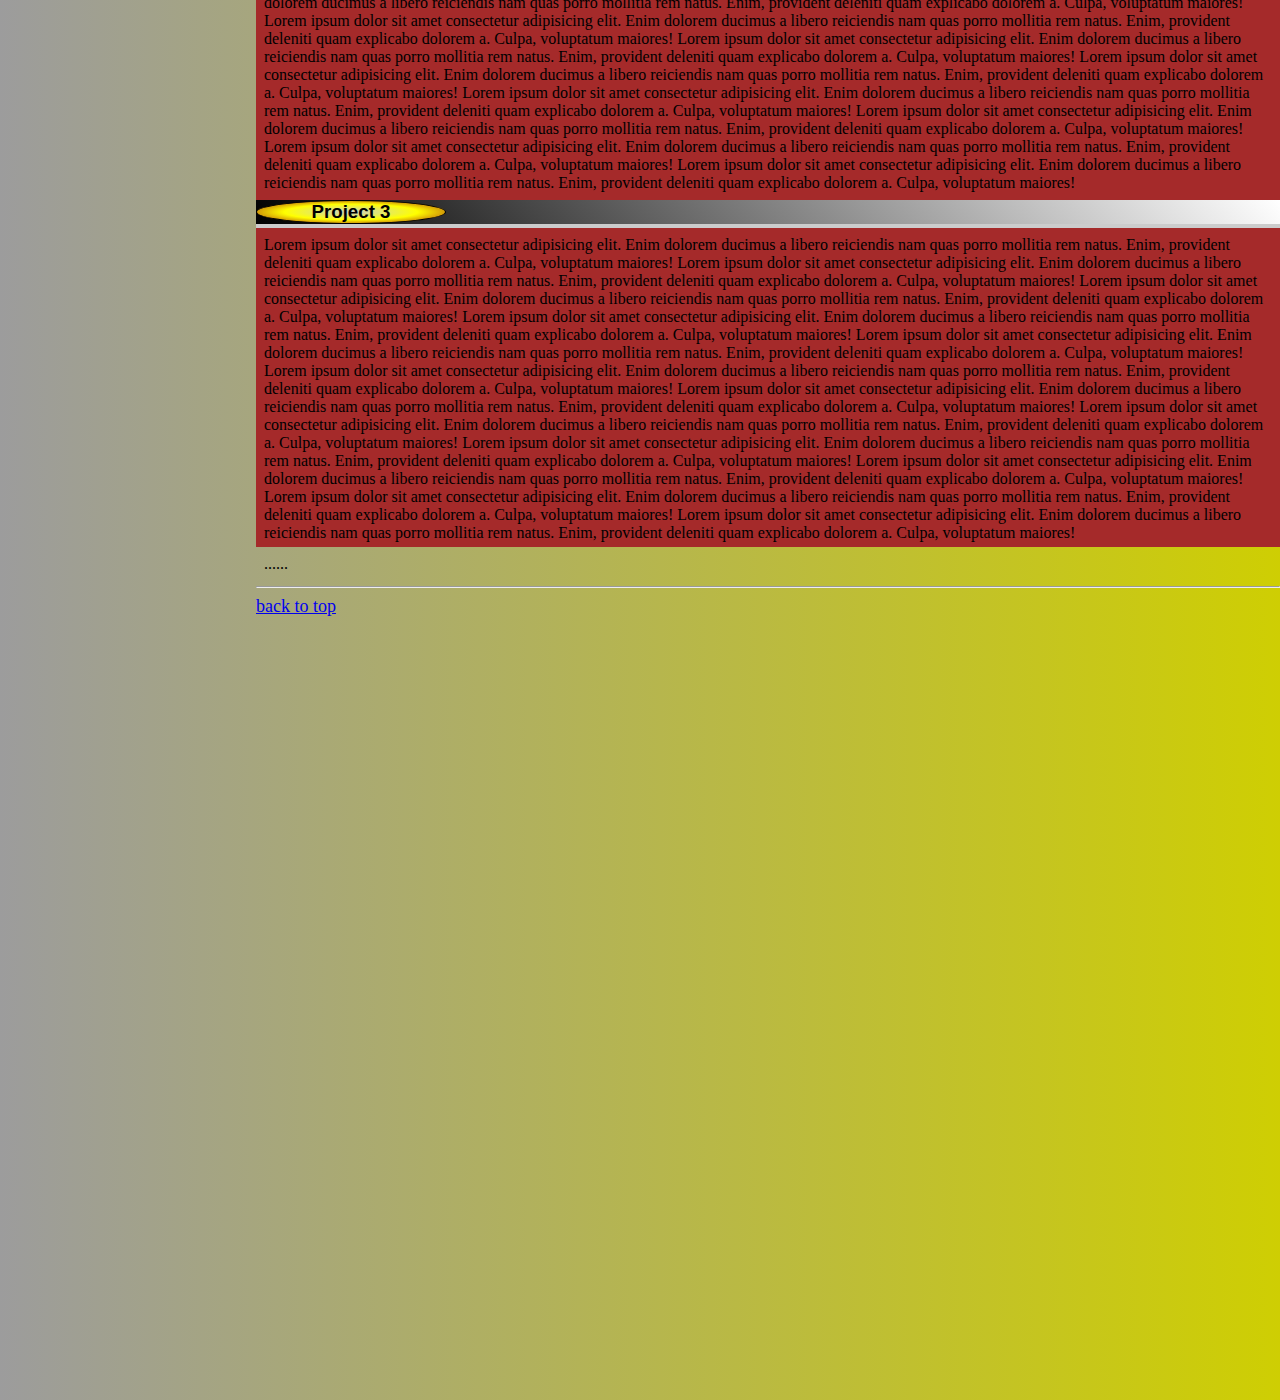
==== commit ddee609d: "add vivid animation title /slogan" ====
--- a/index.html
+++ b/index.html
@@ -29,15 +29,15 @@
     <aside id="left"> 
         <div id="outline" class="gradient_leaf">
             <ul>
-                <li class="vivid-li">
+                <li>
                     <a href="#my_skills"> My skills</a>
                 </li>
                 
-                <li class="vivid-li">
+                <li>
                     <a href="#my_experience">My work experience</a>
                 </li>
 
-                <li class="vivid-li">
+                <li>
                     <a href="#my_projects">My projects</a>
                 </li>
             </ul>
@@ -47,7 +47,7 @@
     </aside>
 
     <aside id="right" class="gradient_background">
-        <div class="adva">
+        <div>
             <p>I am coming on the way ...</p>
         </div>
     </aside>
@@ -55,9 +55,11 @@
         
         <h1>El-samurai</h1>
         <hr>
-
+        <div class="vivid">
+            <p>i love coding</p>
+        </div>
        
-        <div id="my_skills" style="background-color: rgb(42, 165, 108);">
+        <div id="my_skills" style="background-color: rgb(165, 172, 169);">
            
             <h2 class="gradient_background"> My Skills </h2> 
             <div id="grid">
--- a/stylesheet1.css
+++ b/stylesheet1.css
@@ -87,24 +87,29 @@
 
 li {
     padding: 5px;
-    position: relative;
+    /* position: relative; */
     text-align: center;
-}
-
-#my_skills li::before {
+    
+}
+
+li:hover {
+    transform: scale(2);
+}
+
+/* a::before {
     content: ' ';
-    width: 80%;
+    width: 100%;
     height: 2px;
     background-color: aquamarine;
     position: absolute;
     bottom: 0;
     left: 0;
-    /* z-index:-1; */
-}
-
-#my_skills li:hover::before {
-    height: 7px;
-}
+    
+} */
+
+/* a:hover::before {
+    height: 5px;
+} */
 
 p.np::first-letter {
     float: left;
@@ -154,7 +159,16 @@
     top:100px;
  
 }
-
+#bottom {
+   
+    font-size: large;
+    transition: all 0.2;
+   
+}
+#bottom:hover {
+   
+    font-size: 26px;
+}
 .items {
     margin: 10px 5px ;
     border: 1px dotted black;
@@ -219,7 +233,35 @@
     font-size: 30px;
 }
 
-
+.vivid {
+    width: 200px;
+    height: 30px;
+    border-radius: 50%;
+    font-size: large;
+    font-weight: bold;
+    text-align: center;
+    position: absolute;
+    top:33px;
+    left:0;
+    animation-name: itisme;
+    animation-duration: 15s;
+    animation-iteration-count: infinite;
+    animation-direction: alternate-reverse;
+
+}
+@keyframes itisme {
+    from {
+        color: black;
+        background-color: rgb(233, 222, 222);
+        top: 33px;
+        left: 0;
+    }
+    to {
+        color: rgb(238, 235, 235);
+        background-color: black;
+        left: 100%;
+    }
+}
 
 /* the reponsive code is not workable yet. */
 /* @media (max-width:78px){
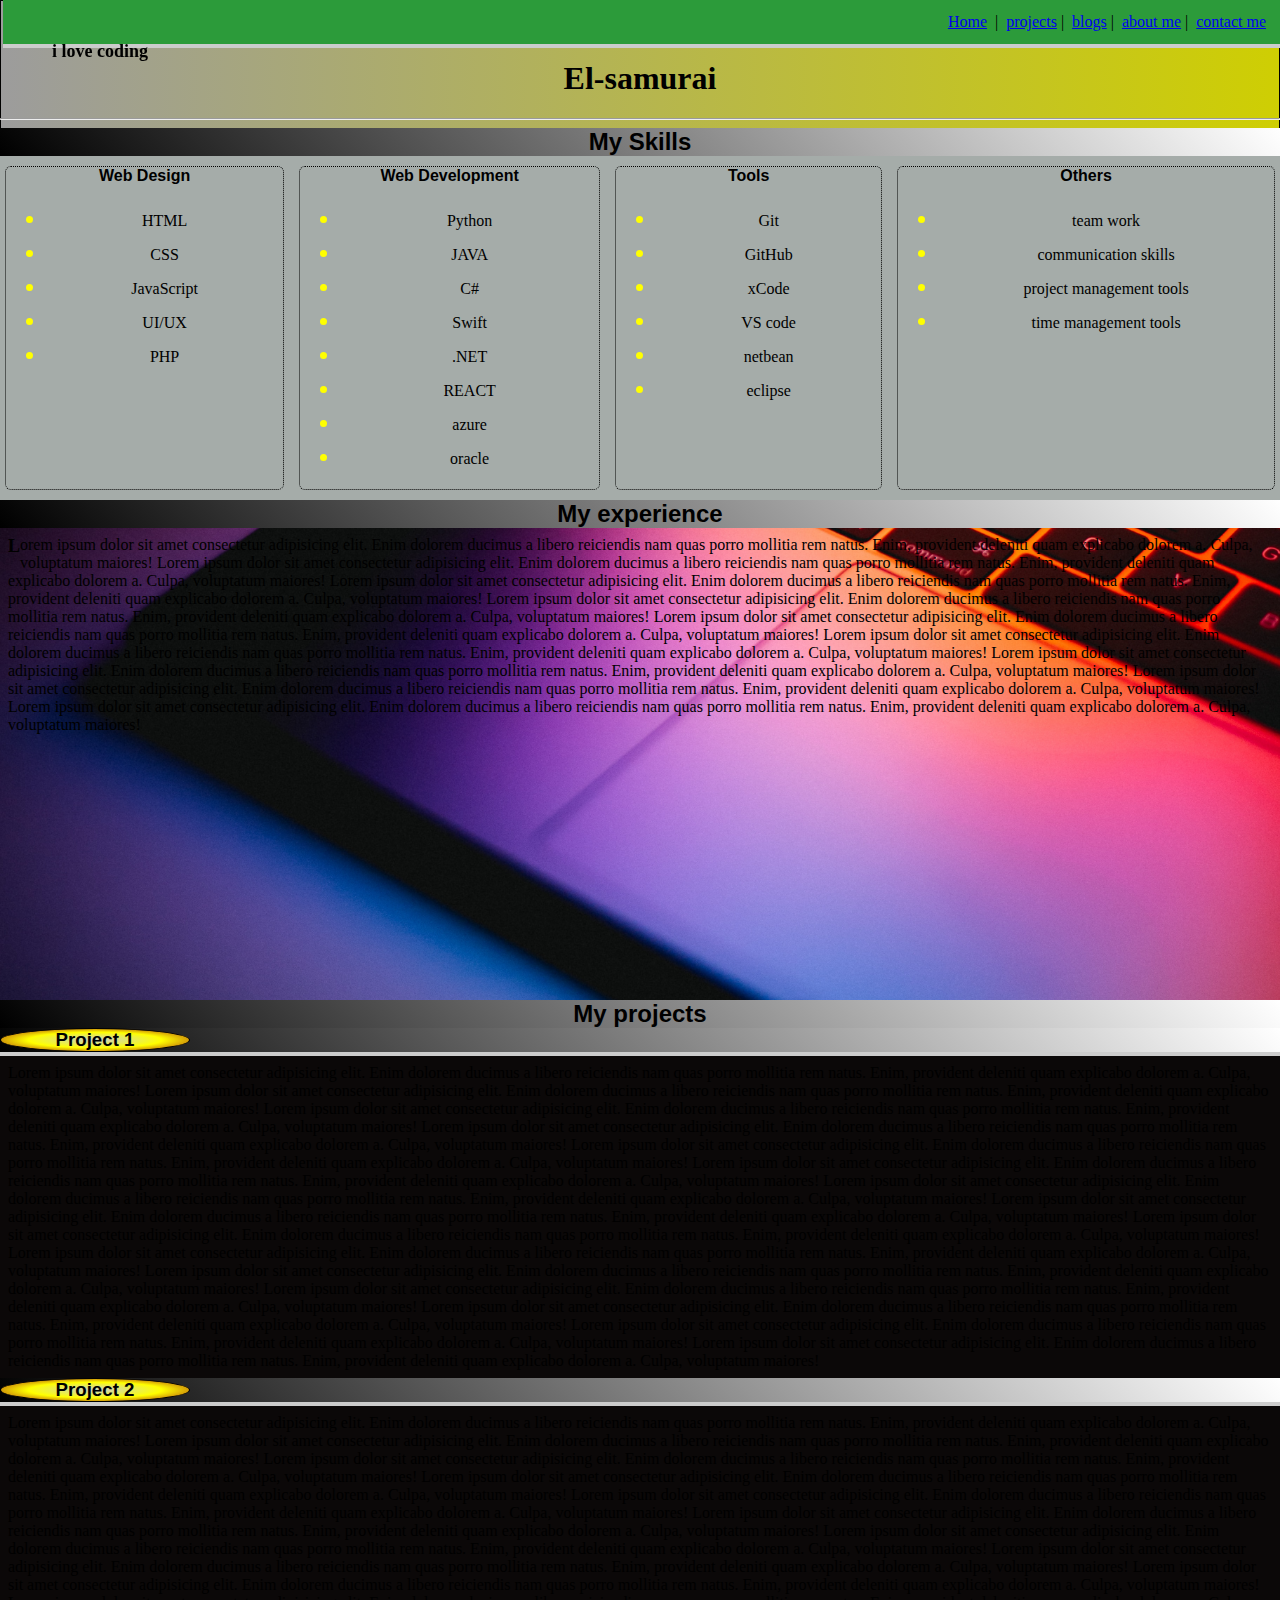
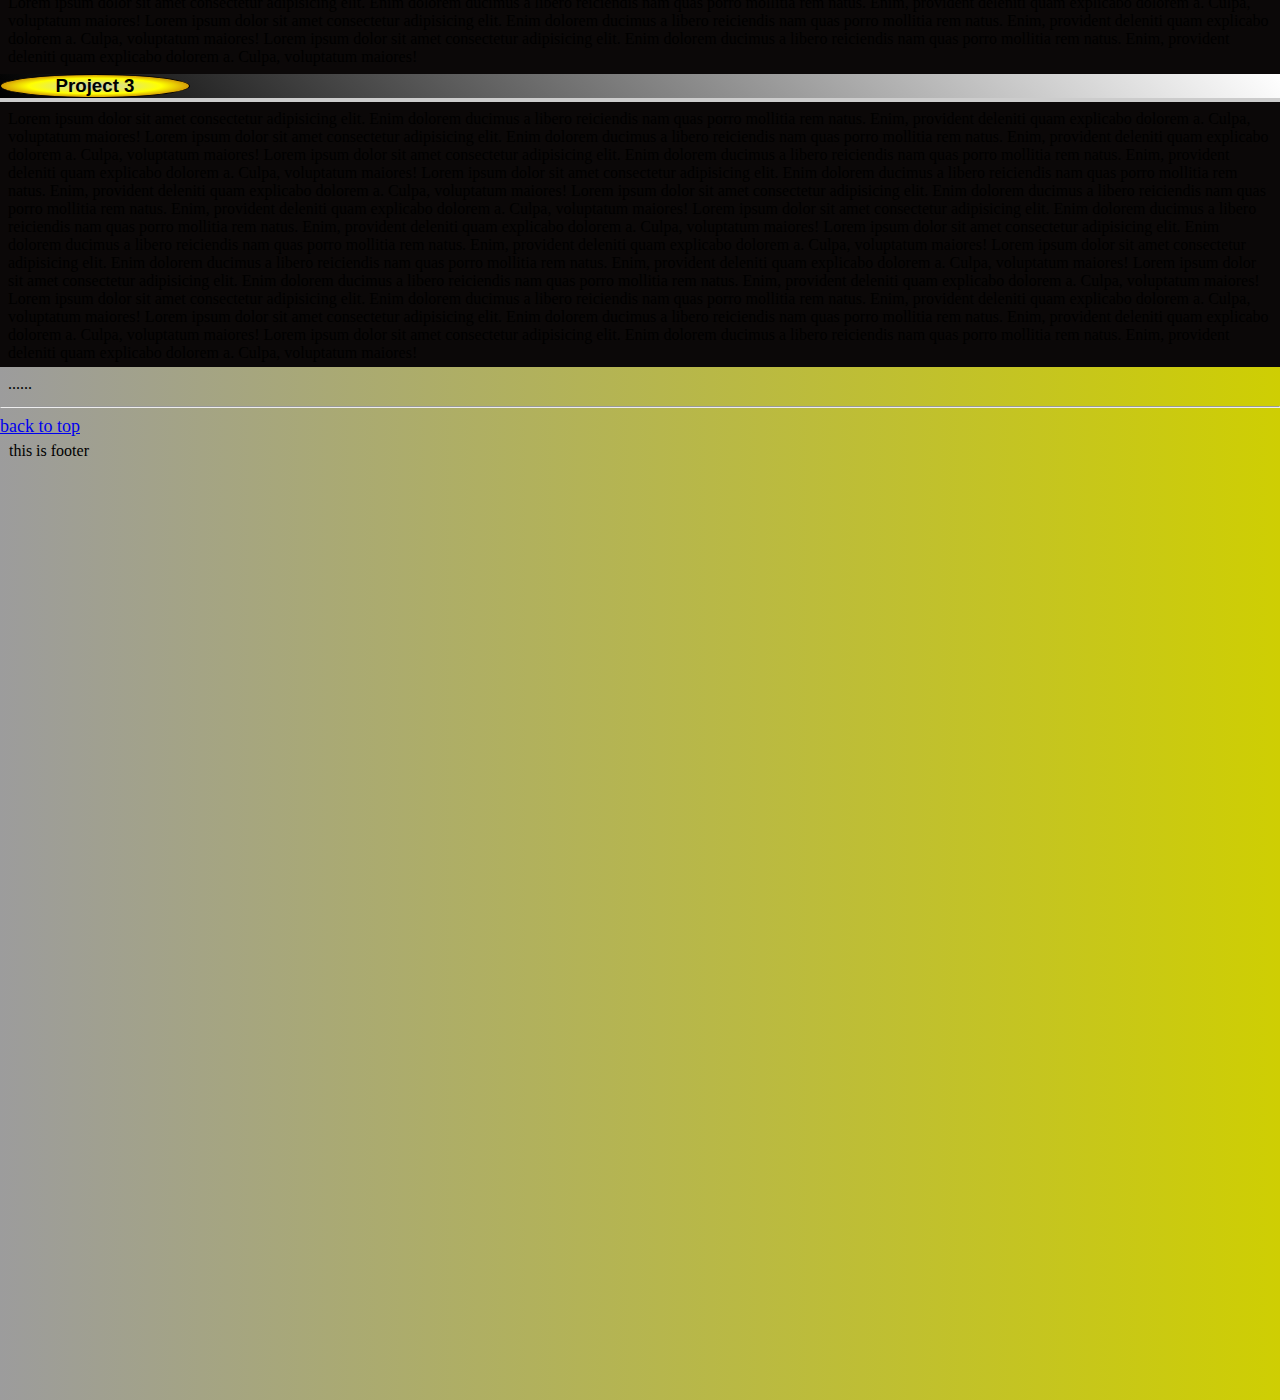
==== commit 33db3fa2: "add the footer to page; remove aside elements from page for now." ====
--- a/index.html
+++ b/index.html
@@ -26,7 +26,7 @@
         </nav>
     </header>
     
-    <aside id="left"> 
+    <!-- <aside id="left"> 
         <div id="outline" class="gradient_leaf">
             <ul>
                 <li>
@@ -50,7 +50,7 @@
         <div>
             <p>I am coming on the way ...</p>
         </div>
-    </aside>
+    </aside> -->
     <main id="top">
         
         <h1>El-samurai</h1>
@@ -170,7 +170,7 @@
             </p>
         
         </div>
-        <div id="my_projects"  style="background-color: brown;">
+        <div id="my_projects"  style="background-color: rgb(11, 8, 8);">
             <h2 class="gradient_background"> My projects </h2>
             <div id="project1" class="sticklyTitle gradient_background">
                 <div class="projectSubTitle gradient_title" >
@@ -178,6 +178,7 @@
                 </div>
                  
             </div>
+
             
             <p>
                 Lorem ipsum dolor sit amet consectetur adipisicing elit. 
@@ -407,12 +408,16 @@
 
             <a href="#top">back to top</a>
         </div>
+        
+
     </main>
     
         
     
     <footer>
-
+        <div id="foot">
+            <p>this is footer</p>
+        </div>
         
     </footer>
    
--- a/stylesheet1.css
+++ b/stylesheet1.css
@@ -14,6 +14,8 @@
    padding: 0px;
    /* add scroll bar to the page */
    min-height: 3000px;
+
+  
 }
 
 header {
@@ -67,9 +69,15 @@
    margin: 30px 0px 5px;
    padding: 0px;
    
-   width: 80%;
+   width: 100%;
    float:right;
    
+}
+
+footer {
+    width: 100%;
+    height: 150px;
+    border: 1px solid black;
 }
 h1{
    text-align: center;
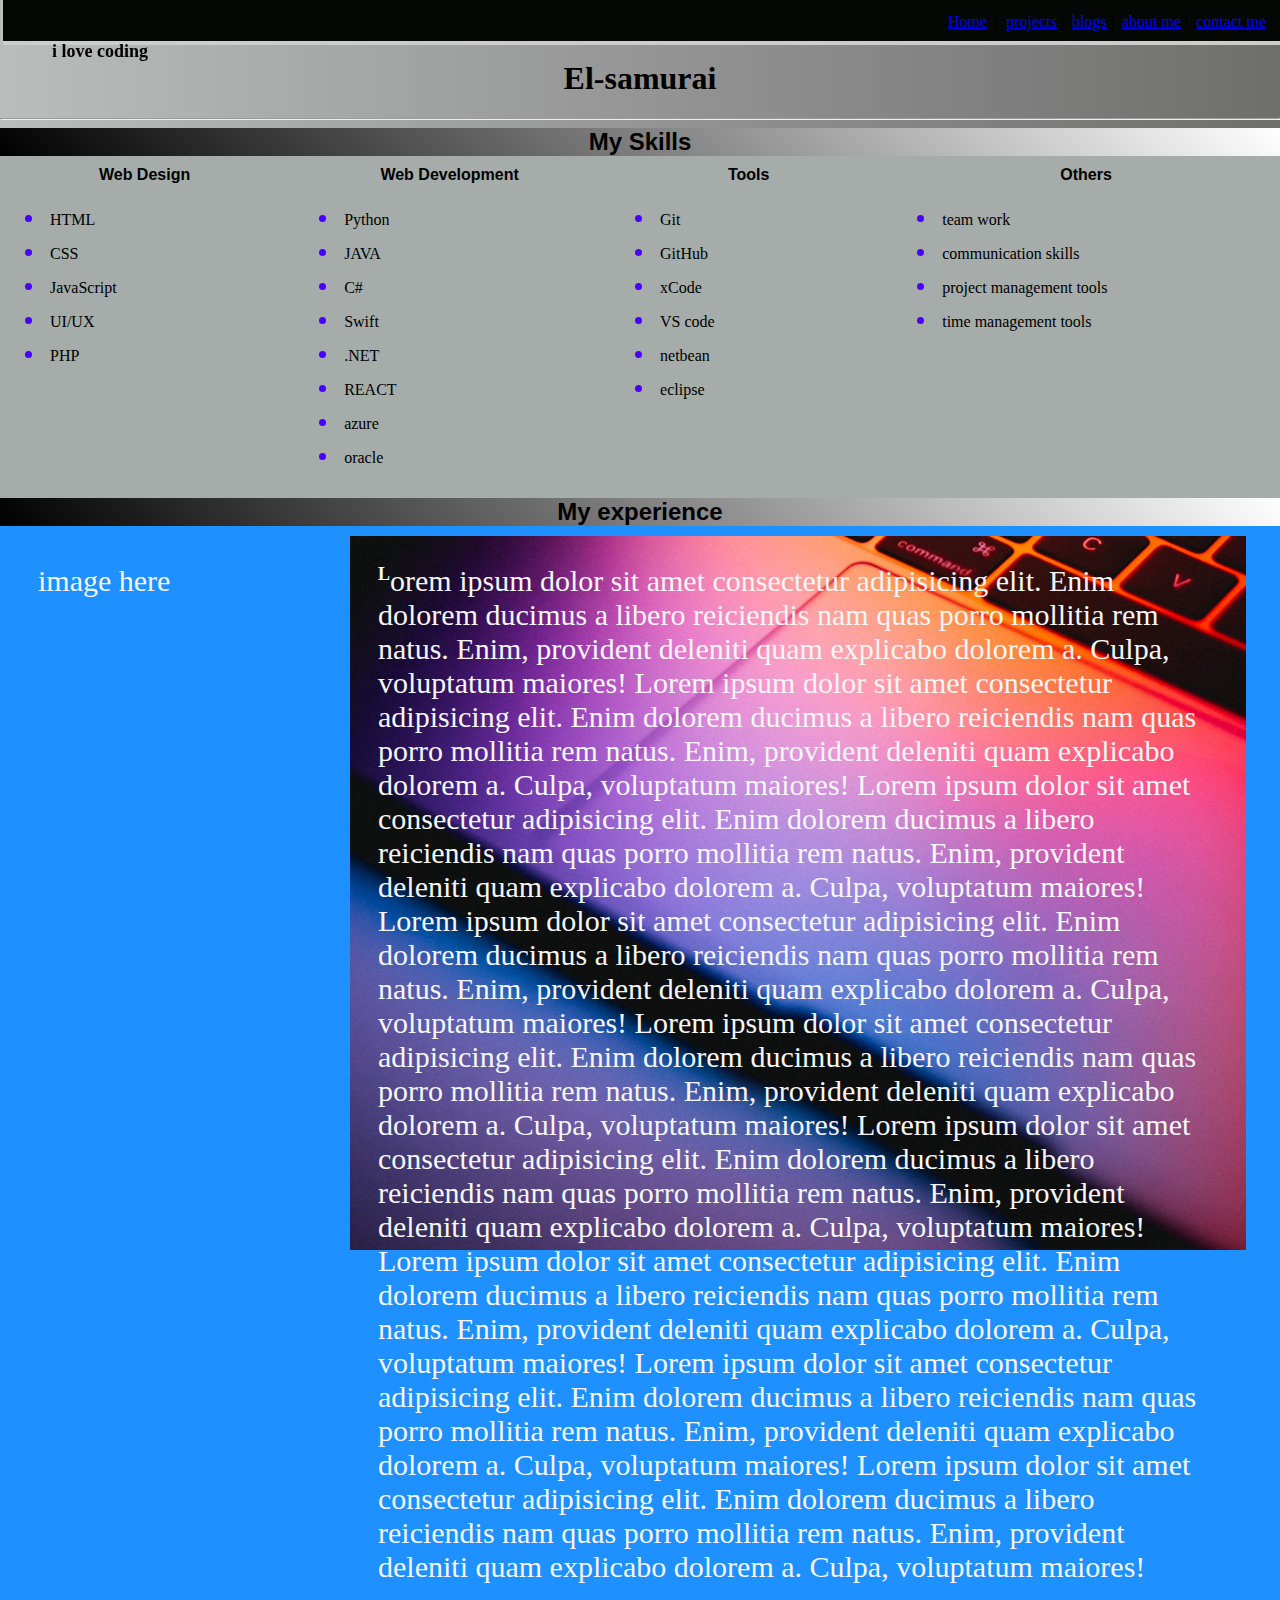
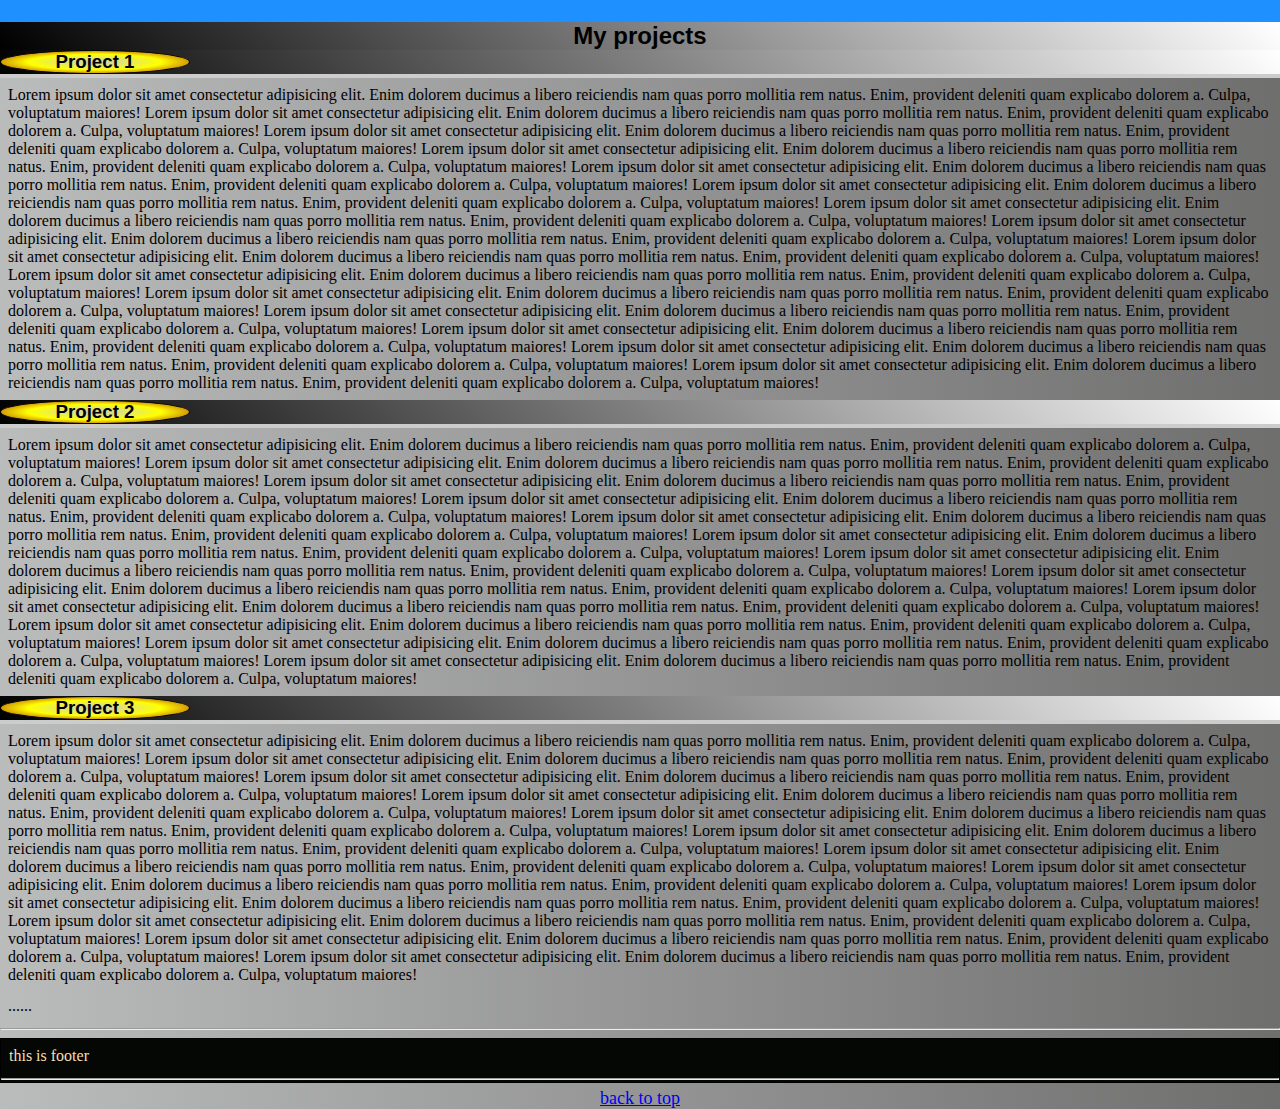
==== commit c201db74: "flex layout implement in my-experience div" ====
--- a/index.html
+++ b/index.html
@@ -121,56 +121,68 @@
             </div>
         </div>
  
-        <div id="my_experience" class="parallax" style="background-color: rgb(61, 42, 165);">
+        <div id="my_experience" >
             
             <h2 class="gradient_background"> My experience  </h2>
-            <p class="np">
-                Lorem ipsum dolor sit amet consectetur adipisicing elit. 
-                Enim dolorem ducimus a libero reiciendis nam quas porro 
-                mollitia rem natus. Enim, provident deleniti quam explicabo 
-                dolorem a. Culpa, voluptatum maiores!
-                Lorem ipsum dolor sit amet consectetur adipisicing elit. 
-                Enim dolorem ducimus a libero reiciendis nam quas porro 
-                mollitia rem natus. Enim, provident deleniti quam explicabo 
-                dolorem a. Culpa, voluptatum maiores!
-
-                Lorem ipsum dolor sit amet consectetur adipisicing elit. 
-                Enim dolorem ducimus a libero reiciendis nam quas porro 
-                mollitia rem natus. Enim, provident deleniti quam explicabo 
-                dolorem a. Culpa, voluptatum maiores!
-
-                Lorem ipsum dolor sit amet consectetur adipisicing elit. 
-                Enim dolorem ducimus a libero reiciendis nam quas porro 
-                mollitia rem natus. Enim, provident deleniti quam explicabo 
-                dolorem a. Culpa, voluptatum maiores!
-                Lorem ipsum dolor sit amet consectetur adipisicing elit. 
-                Enim dolorem ducimus a libero reiciendis nam quas porro 
-                mollitia rem natus. Enim, provident deleniti quam explicabo 
-                dolorem a. Culpa, voluptatum maiores!
-
-                Lorem ipsum dolor sit amet consectetur adipisicing elit. 
-                Enim dolorem ducimus a libero reiciendis nam quas porro 
-                mollitia rem natus. Enim, provident deleniti quam explicabo 
-                dolorem a. Culpa, voluptatum maiores!
-
-                Lorem ipsum dolor sit amet consectetur adipisicing elit. 
-                Enim dolorem ducimus a libero reiciendis nam quas porro 
-                mollitia rem natus. Enim, provident deleniti quam explicabo 
-                dolorem a. Culpa, voluptatum maiores!
-                Lorem ipsum dolor sit amet consectetur adipisicing elit. 
-                Enim dolorem ducimus a libero reiciendis nam quas porro 
-                mollitia rem natus. Enim, provident deleniti quam explicabo 
-                dolorem a. Culpa, voluptatum maiores!
-
-                Lorem ipsum dolor sit amet consectetur adipisicing elit. 
-                Enim dolorem ducimus a libero reiciendis nam quas porro 
-                mollitia rem natus. Enim, provident deleniti quam explicabo 
-                dolorem a. Culpa, voluptatum maiores!
-
-            </p>
+           
+            <div class="flex-container">
+
+                <div class="left">
+                    <p>image here</p>
+                </div>
+                <div class="right parallax">
+
+                    <p class="np">
+                        Lorem ipsum dolor sit amet consectetur adipisicing elit. 
+                        Enim dolorem ducimus a libero reiciendis nam quas porro 
+                        mollitia rem natus. Enim, provident deleniti quam explicabo 
+                        dolorem a. Culpa, voluptatum maiores!
+                        Lorem ipsum dolor sit amet consectetur adipisicing elit. 
+                        Enim dolorem ducimus a libero reiciendis nam quas porro 
+                        mollitia rem natus. Enim, provident deleniti quam explicabo 
+                        dolorem a. Culpa, voluptatum maiores!
+    
+                        Lorem ipsum dolor sit amet consectetur adipisicing elit. 
+                        Enim dolorem ducimus a libero reiciendis nam quas porro 
+                        mollitia rem natus. Enim, provident deleniti quam explicabo 
+                        dolorem a. Culpa, voluptatum maiores!
+    
+                        Lorem ipsum dolor sit amet consectetur adipisicing elit. 
+                        Enim dolorem ducimus a libero reiciendis nam quas porro 
+                        mollitia rem natus. Enim, provident deleniti quam explicabo 
+                        dolorem a. Culpa, voluptatum maiores!
+                        Lorem ipsum dolor sit amet consectetur adipisicing elit. 
+                        Enim dolorem ducimus a libero reiciendis nam quas porro 
+                        mollitia rem natus. Enim, provident deleniti quam explicabo 
+                        dolorem a. Culpa, voluptatum maiores!
+    
+                        Lorem ipsum dolor sit amet consectetur adipisicing elit. 
+                        Enim dolorem ducimus a libero reiciendis nam quas porro 
+                        mollitia rem natus. Enim, provident deleniti quam explicabo 
+                        dolorem a. Culpa, voluptatum maiores!
+    
+                        Lorem ipsum dolor sit amet consectetur adipisicing elit. 
+                        Enim dolorem ducimus a libero reiciendis nam quas porro 
+                        mollitia rem natus. Enim, provident deleniti quam explicabo 
+                        dolorem a. Culpa, voluptatum maiores!
+                        Lorem ipsum dolor sit amet consectetur adipisicing elit. 
+                        Enim dolorem ducimus a libero reiciendis nam quas porro 
+                        mollitia rem natus. Enim, provident deleniti quam explicabo 
+                        dolorem a. Culpa, voluptatum maiores!
+    
+                        Lorem ipsum dolor sit amet consectetur adipisicing elit. 
+                        Enim dolorem ducimus a libero reiciendis nam quas porro 
+                        mollitia rem natus. Enim, provident deleniti quam explicabo 
+                        dolorem a. Culpa, voluptatum maiores!
+    
+                    </p>
+           
+            </div>
+            </div>
+            
         
         </div>
-        <div id="my_projects"  style="background-color: rgb(11, 8, 8);">
+        <div id="my_projects" >
             <h2 class="gradient_background"> My projects </h2>
             <div id="project1" class="sticklyTitle gradient_background">
                 <div class="projectSubTitle gradient_title" >
@@ -402,23 +414,21 @@
             </article>
         </div>
 
-        <p>......</p>
-        <hr>
-        <div id="bottom"> 
-
-            <a href="#top">back to top</a>
-        </div>
-        
+        <p>......</p>  
 
     </main>
     
-        
-    
+    
+    <hr>
     <footer>
         <div id="foot">
             <p>this is footer</p>
         </div>
-        
+        <hr>
+        <div id="bottom"> 
+
+            <a href="#top">back to top</a>
+        </div>
     </footer>
    
     <!-- <script src="script.js"></script>   -->
--- a/stylesheet1.css
+++ b/stylesheet1.css
@@ -5,21 +5,23 @@
   }
   /* set header area to be visible on page */
 body {
-    background: linear-gradient(270deg,rgba(255,255,0,0.8), rgba(192,192,192,0.8)
-    );        
-    background-color: rgb(13, 12, 14);
+    background: linear-gradient(270deg,rgba(96, 96, 94, 0.8), rgba(192,192,192,0.8)
+    );  
+    background-color: rgb(165, 172, 169);      
+    /* background-color: rgb(13, 12, 14); */
     color: black;
     /*remove the gap between body and edge of webpage  */
    margin: 0px;
    padding: 0px;
    /* add scroll bar to the page */
-   min-height: 3000px;
+   /* min-height: 3000px; */
+   overflow: auto;
 
   
 }
 
 header {
-   background-color: #2c9b3a;
+   background-color: #040704;
    border-bottom: 4px solid #ccc;
    text-align: right;
    padding: 5px;
@@ -28,6 +30,7 @@
    top: 0px;
    left: 0px;
    width: 100%;
+   height:45px;
 
 
 }
@@ -76,8 +79,10 @@
 
 footer {
     width: 100%;
-    height: 150px;
+    height: 45px;
     border: 1px solid black;
+    background-color: #040704;
+    color:wheat;
 }
 h1{
    text-align: center;
@@ -96,7 +101,7 @@
 li {
     padding: 5px;
     /* position: relative; */
-    text-align: center;
+    /* text-align:center ; */
     
 }
 
@@ -133,7 +138,7 @@
     background-color: yellow;
 }
 ::marker {
-    color: yellow;
+    color: rgb(72, 0, 255);
     font-size: 23px;
 }
 
@@ -168,7 +173,7 @@
  
 }
 #bottom {
-   
+   text-align: center;
     font-size: large;
     transition: all 0.2;
    
@@ -179,7 +184,7 @@
 }
 .items {
     margin: 10px 5px ;
-    border: 1px dotted black;
+    border: 0px dotted black;
     
     border-radius: 6px;
 }
@@ -232,15 +237,30 @@
 .flex-container {
     display: flex;
     background-color: DodgerBlue;
+    flex-wrap: wrap;
 }
 
 .flex-container > div {
-    background-color: #f1f1f1;
+    /* background-color: #f1f1f1; */
     margin: 10px;
     padding: 20px;
     font-size: 30px;
-}
-
+    color: whitesmoke;
+    flex-basis:40%;
+}
+.flex-container div.left {
+    flex-basis: 25%; 
+    flex-shrink: 0;
+    flex-grow: 0;
+}
+    
+
+
+.flex-container div.right {
+    flex-basis: 70%;
+   
+    
+}
 .vivid {
     width: 200px;
     height: 30px;
@@ -251,7 +271,7 @@
     position: absolute;
     top:33px;
     left:0;
-    animation-name: itisme;
+    animation-name: itisme3;
     animation-duration: 15s;
     animation-iteration-count: infinite;
     animation-direction: alternate-reverse;
@@ -269,8 +289,28 @@
         background-color: black;
         left: 100%;
     }
-}
-
+   
+}
+@keyframes itisme3 {
+    0% {
+        color: black;
+        background-color: rgb(233, 222, 222);
+        top: 33px;
+        left: 0;
+    }
+    50% {
+        color: rgb(238, 235, 235);
+        background-color: black;
+        left: 50%;
+    }
+   100% {
+        color: black;
+        background-color: rgb(233, 222, 222);
+        top: 33px;
+        left: 100%;
+    }
+
+}
 /* the reponsive code is not workable yet. */
 /* @media (max-width:78px){
     #left {
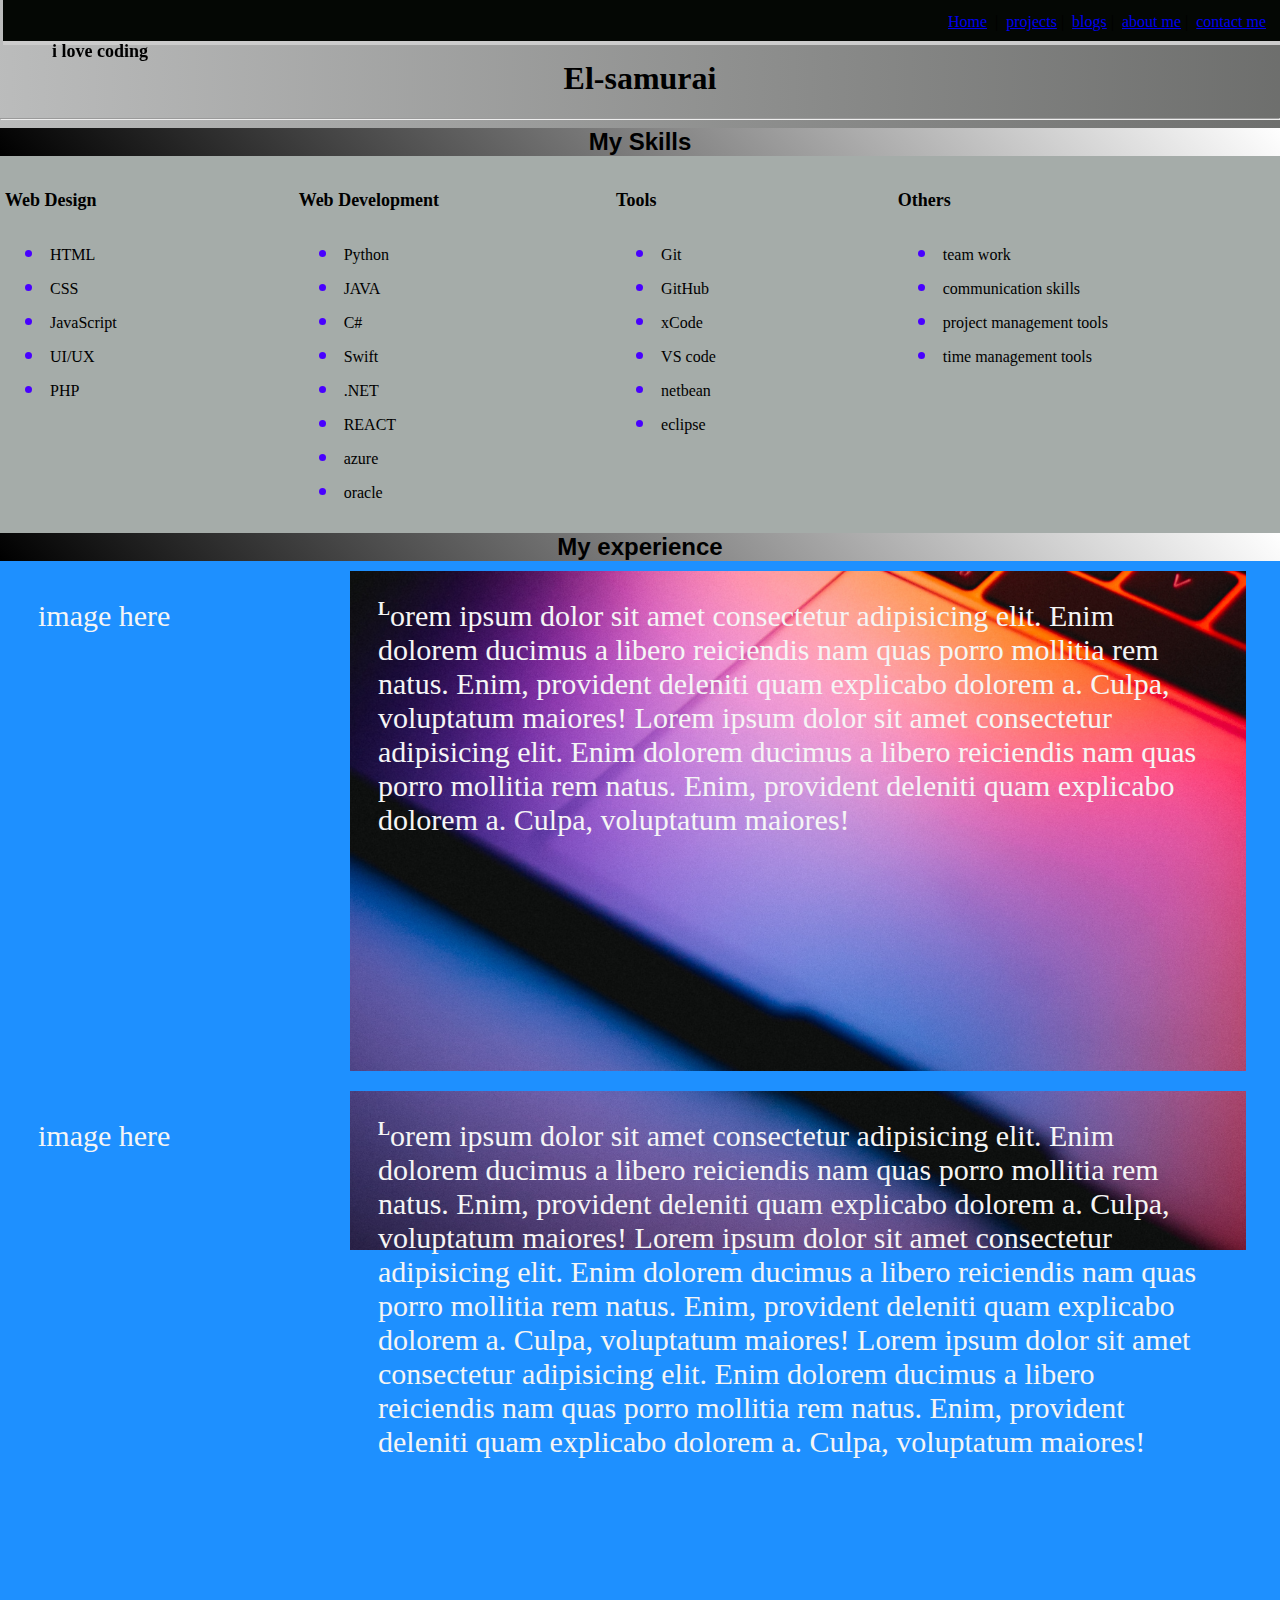
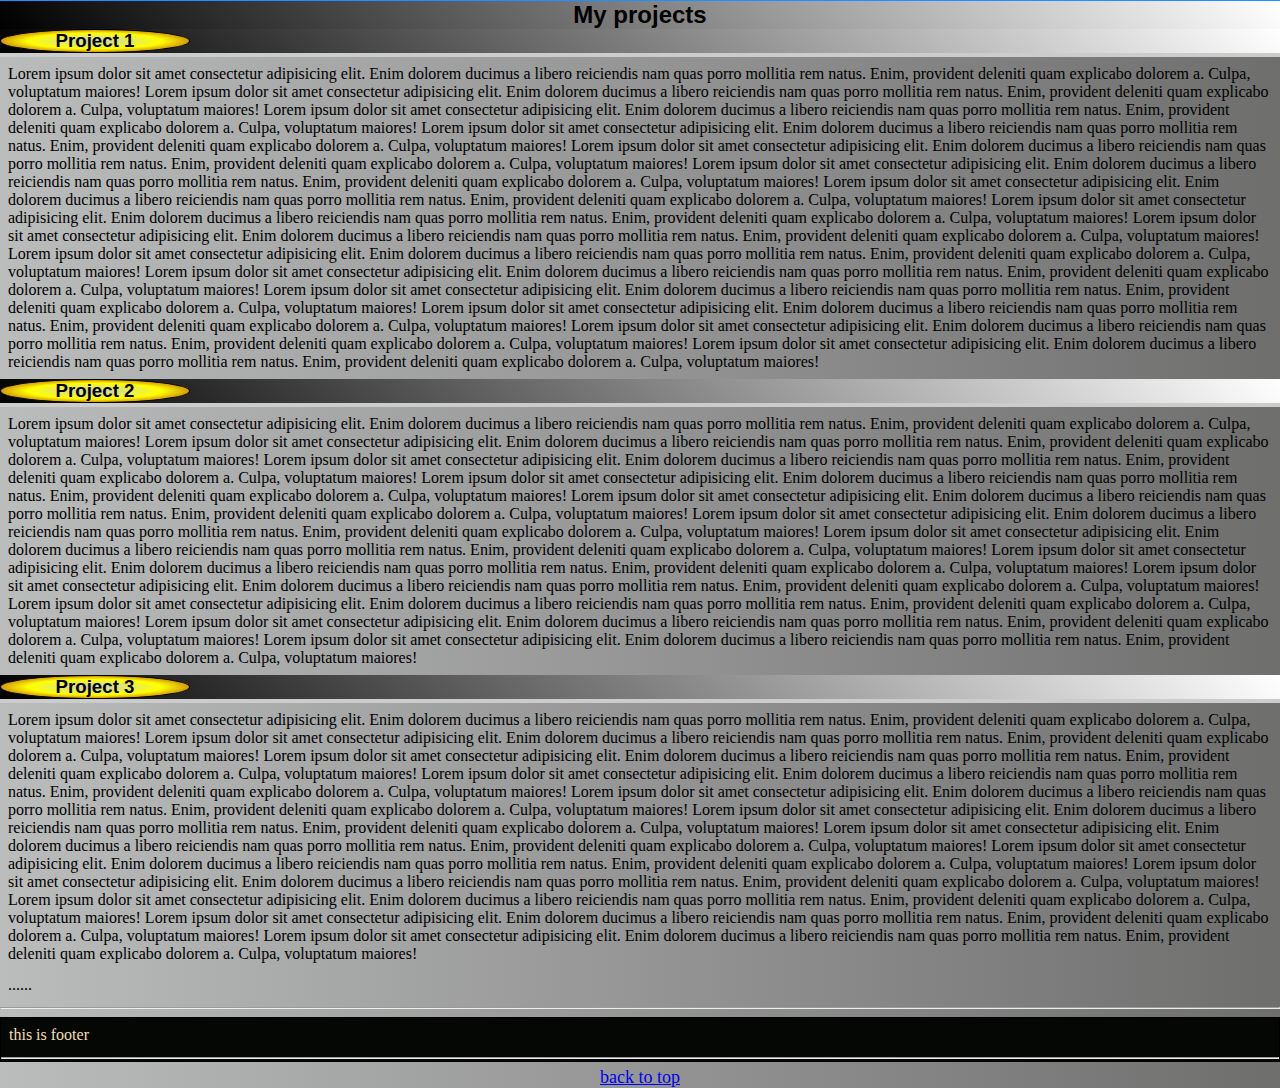
==== commit 6541cfe1: "remove part of the Lorem" ====
--- a/index.html
+++ b/index.html
@@ -142,11 +142,18 @@
                         mollitia rem natus. Enim, provident deleniti quam explicabo 
                         dolorem a. Culpa, voluptatum maiores!
     
-                        Lorem ipsum dolor sit amet consectetur adipisicing elit. 
-                        Enim dolorem ducimus a libero reiciendis nam quas porro 
-                        mollitia rem natus. Enim, provident deleniti quam explicabo 
-                        dolorem a. Culpa, voluptatum maiores!
-    
+                       
+    
+                    </p>
+           
+                </div>
+
+                <div class="left">
+                    <p>image here</p>
+                </div>
+                <div class="right parallax">
+
+                    <p class="np">
                         Lorem ipsum dolor sit amet consectetur adipisicing elit. 
                         Enim dolorem ducimus a libero reiciendis nam quas porro 
                         mollitia rem natus. Enim, provident deleniti quam explicabo 
@@ -156,28 +163,15 @@
                         mollitia rem natus. Enim, provident deleniti quam explicabo 
                         dolorem a. Culpa, voluptatum maiores!
     
+                       
                         Lorem ipsum dolor sit amet consectetur adipisicing elit. 
                         Enim dolorem ducimus a libero reiciendis nam quas porro 
                         mollitia rem natus. Enim, provident deleniti quam explicabo 
                         dolorem a. Culpa, voluptatum maiores!
     
-                        Lorem ipsum dolor sit amet consectetur adipisicing elit. 
-                        Enim dolorem ducimus a libero reiciendis nam quas porro 
-                        mollitia rem natus. Enim, provident deleniti quam explicabo 
-                        dolorem a. Culpa, voluptatum maiores!
-                        Lorem ipsum dolor sit amet consectetur adipisicing elit. 
-                        Enim dolorem ducimus a libero reiciendis nam quas porro 
-                        mollitia rem natus. Enim, provident deleniti quam explicabo 
-                        dolorem a. Culpa, voluptatum maiores!
-    
-                        Lorem ipsum dolor sit amet consectetur adipisicing elit. 
-                        Enim dolorem ducimus a libero reiciendis nam quas porro 
-                        mollitia rem natus. Enim, provident deleniti quam explicabo 
-                        dolorem a. Culpa, voluptatum maiores!
-    
                     </p>
            
-            </div>
+                </div>
             </div>
             
         
--- a/stylesheet1.css
+++ b/stylesheet1.css
@@ -90,13 +90,17 @@
    font-family: Georgia, Times, 'Times New Roman', serif;
 }
 
-h2,h3,h4 {
+h2,h3 {
     margin: 0px;
     font-family: 'Gill Sans', 'Gill Sans MT', Calibri, 'Trebuchet MS', sans-serif;
     /* border-bottom: 1px solid black; */
     text-align: center;
 }
 
+h4 {
+    font-weight: bold;
+    font-size: large;
+}
 
 li {
     padding: 5px;
@@ -136,6 +140,7 @@
 
 ::selection {
     background-color: yellow;
+    color: black;
 }
 ::marker {
     color: rgb(72, 0, 255);
